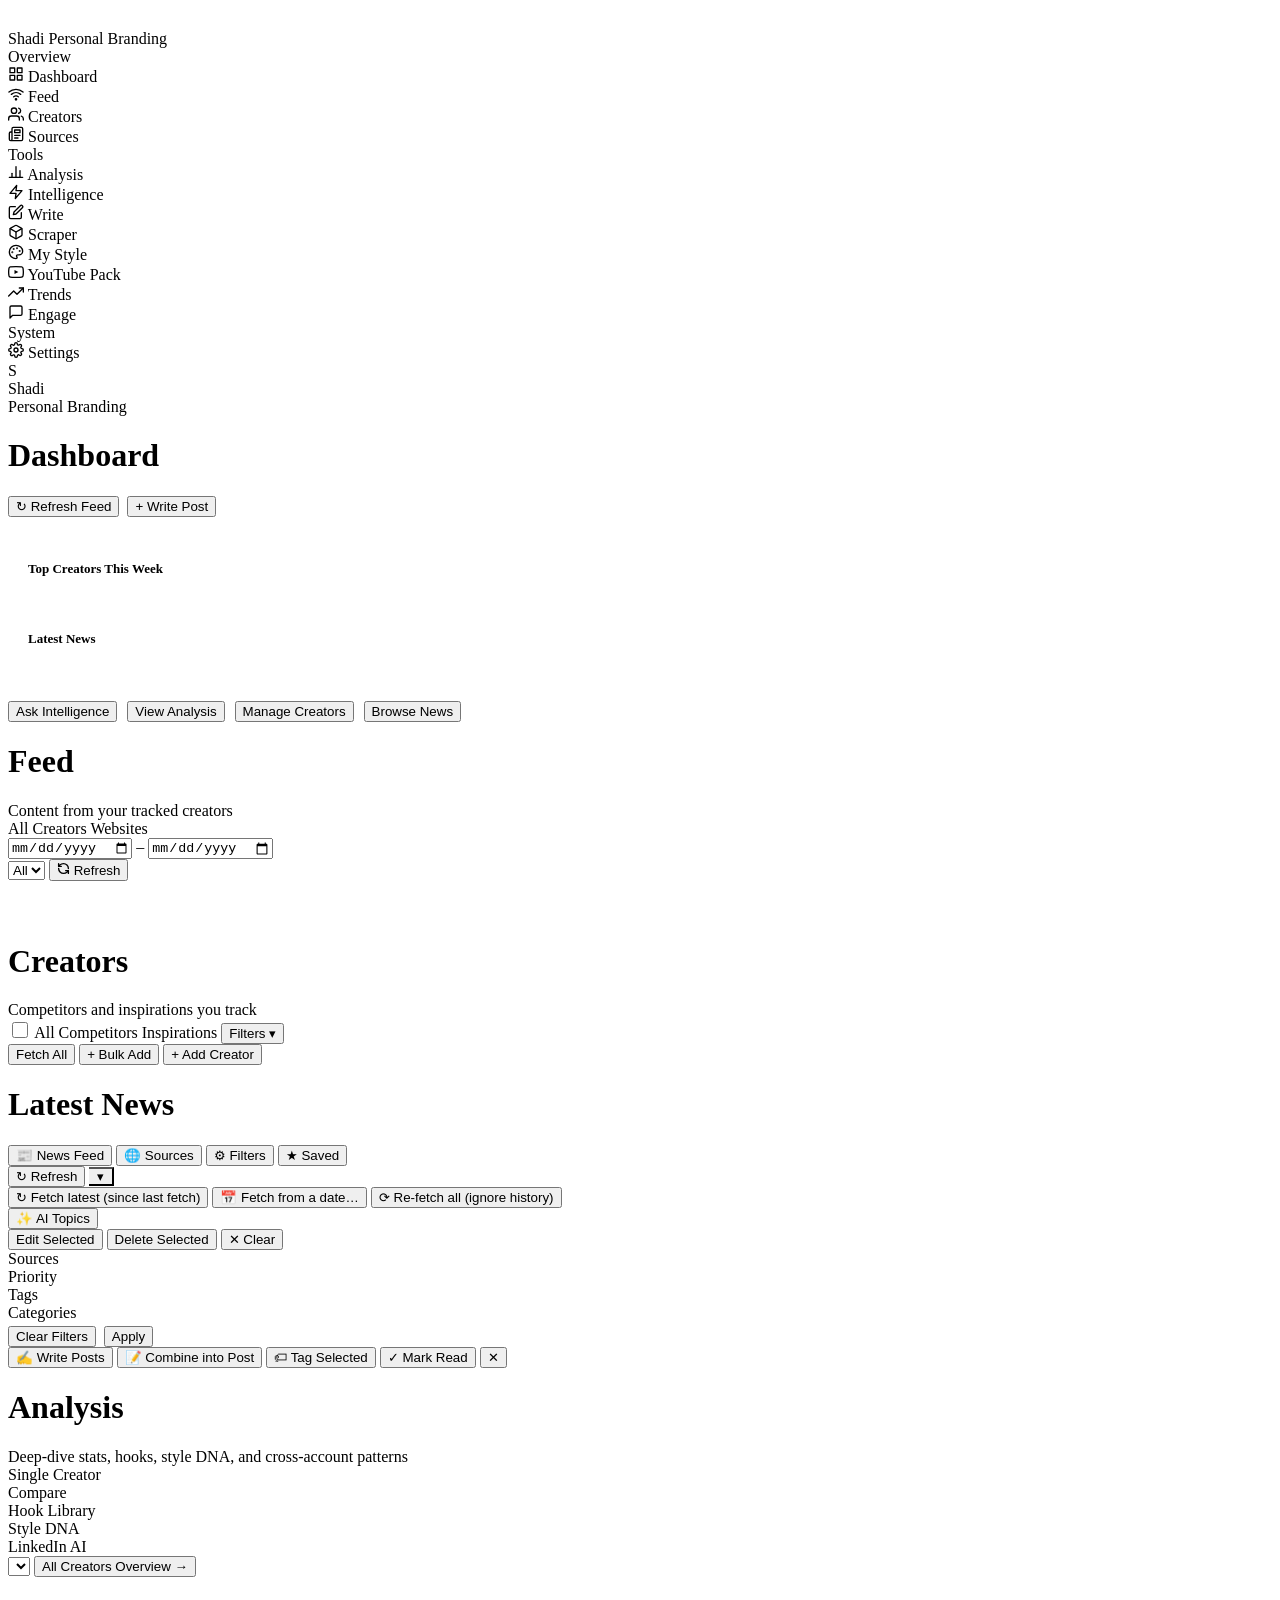
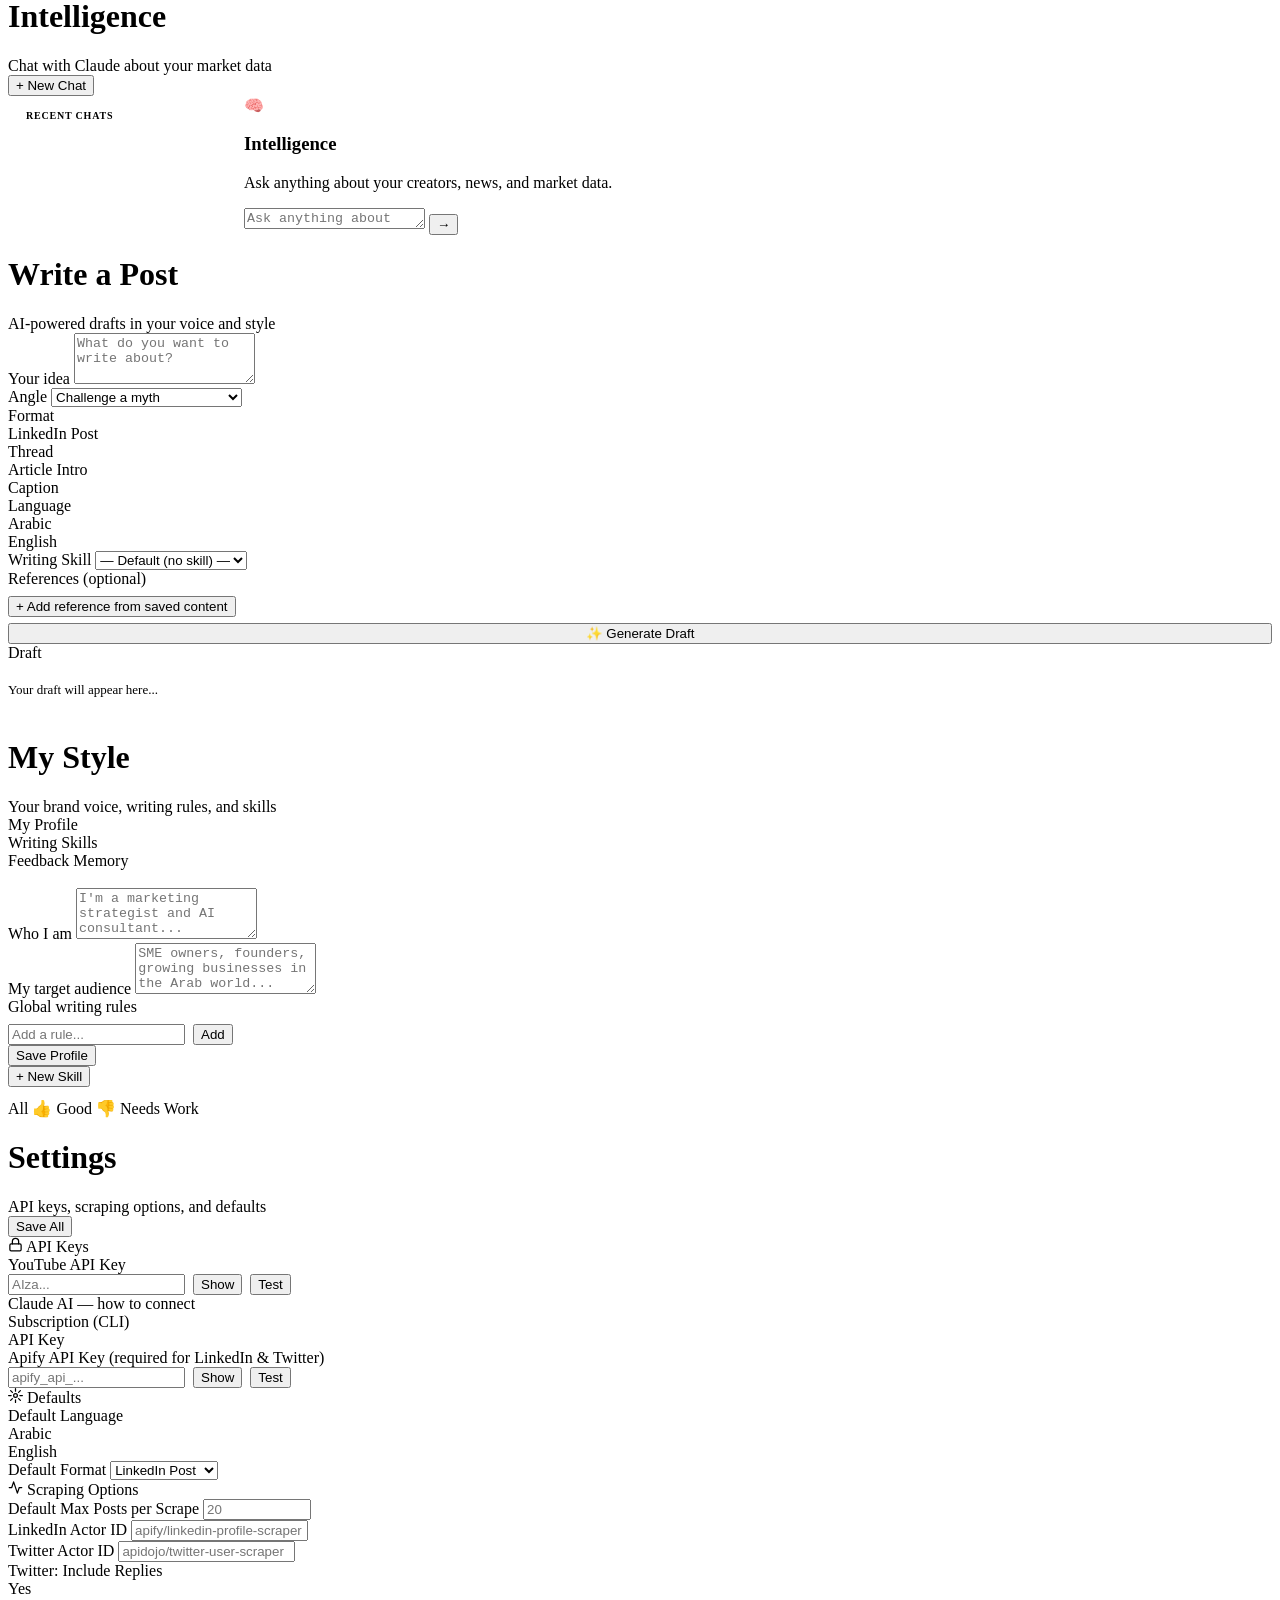
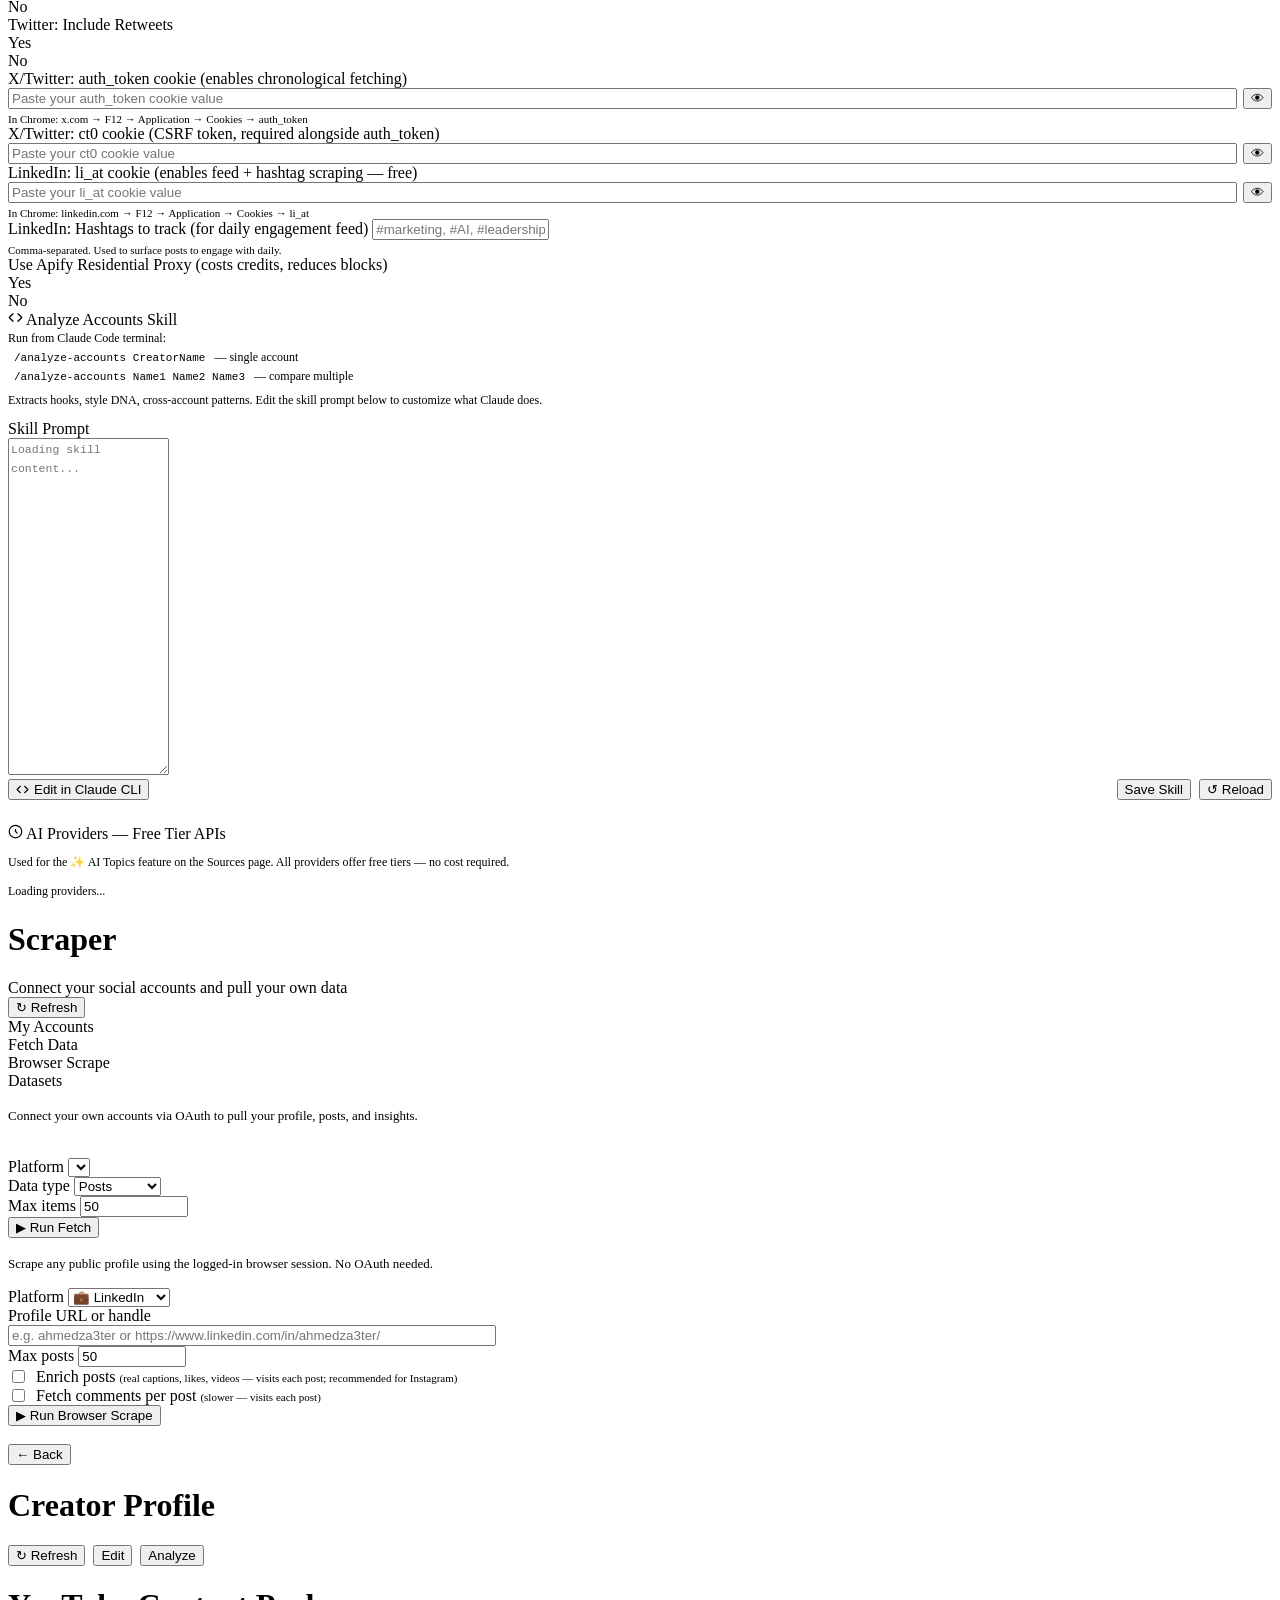
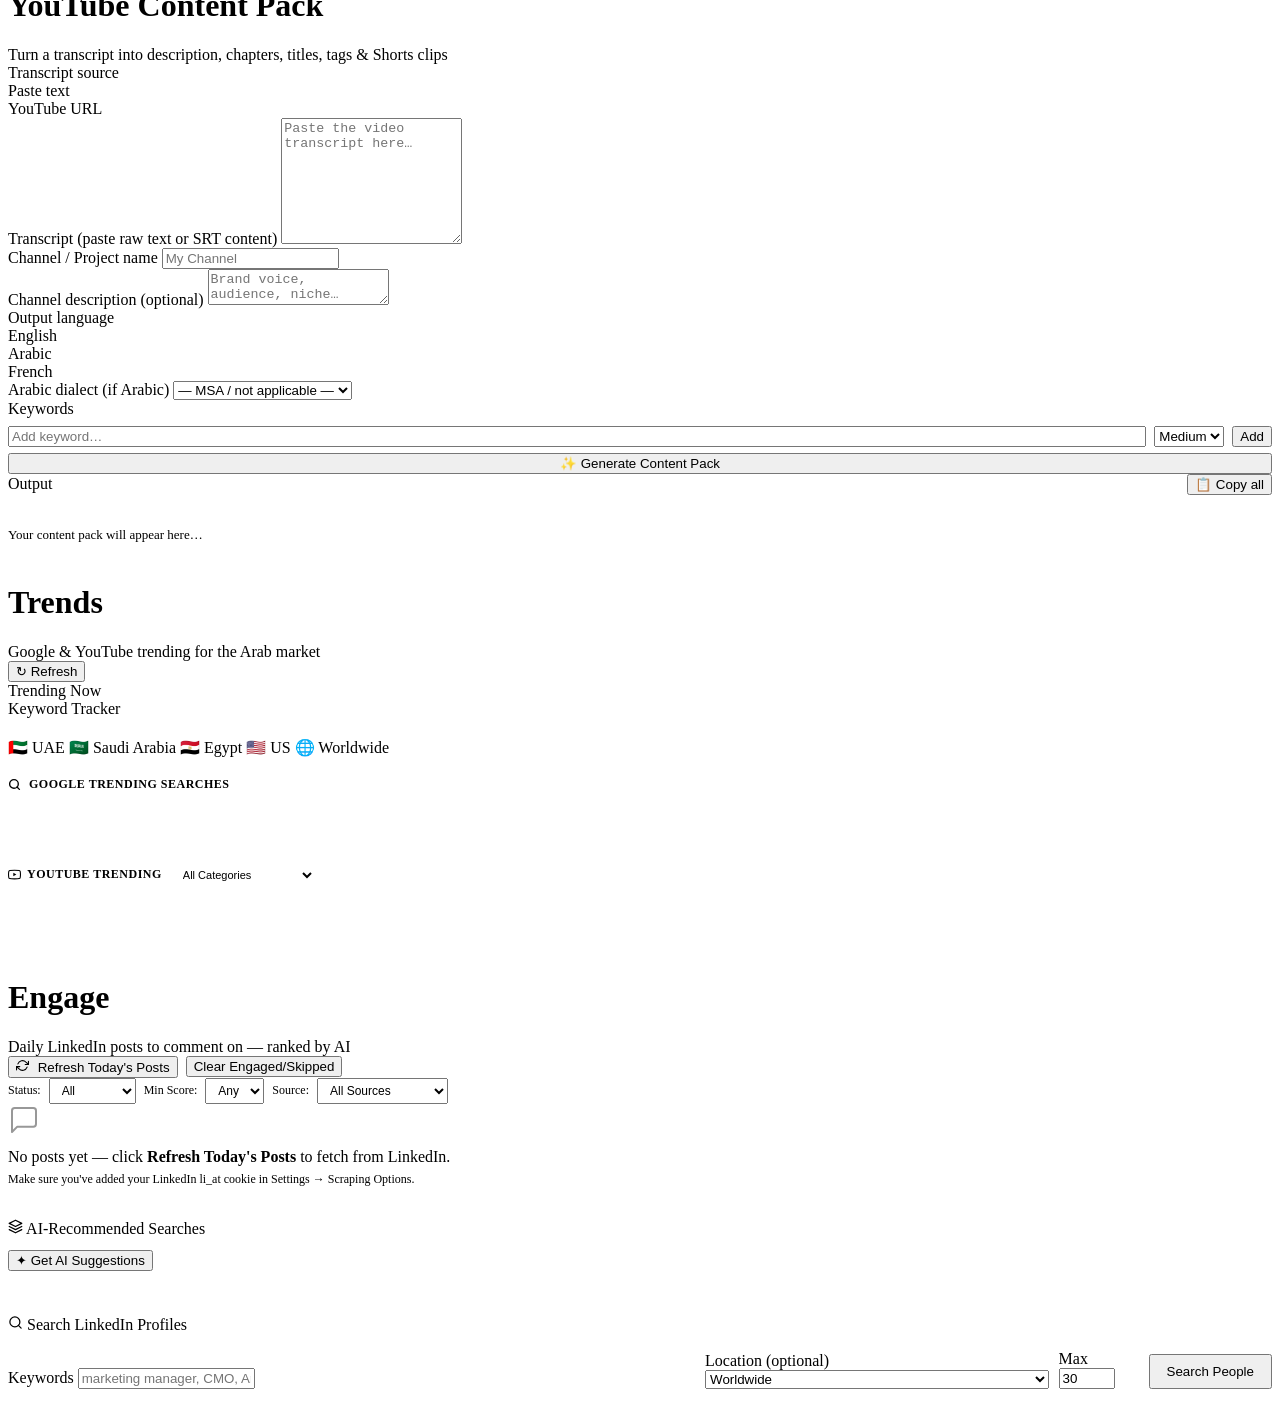
==== frontend/index.html @ d9ade329 "Initial commit: Shadi personal branding & content intelligence platform Co-Authored-By: Claude Sonne" ====
<!DOCTYPE html>
<html lang="en">
<head>
  <meta charset="UTF-8" />
  <meta name="viewport" content="width=device-width, initial-scale=1.0" />
  <title>Shadi — Personal Branding</title>
  <link rel="preconnect" href="https://fonts.googleapis.com" />
  <link rel="preconnect" href="https://fonts.gstatic.com" crossorigin />
  <link href="https://fonts.googleapis.com/css2?family=Cairo:wght@400;500;600;700&family=Plus+Jakarta+Sans:wght@300;400;500;600;700&display=swap" rel="stylesheet" />
  <link rel="stylesheet" href="/static/css/app.css" />
  <link rel="stylesheet" href="/static/css/rtl.css" />
</head>
<body>
<div id="app">

  <!-- ═══ SIDEBAR ═══ -->
  <div id="sidebar">
    <div id="sidebar-logo">
      <div class="logo-icon">
        <svg width="18" height="18" viewBox="0 0 18 18" fill="none">
          <path d="M9 2l5 5-5 5-5-5 5-5z" fill="white" opacity="0.85"/>
          <path d="M9 8l5 5-5 5-5-5 5-5z" fill="white"/>
        </svg>
      </div>
      <div class="logo-text">
        <span class="logo-name">Shadi</span>
        <span class="logo-sub">Personal Branding</span>
      </div>
    </div>
    <nav>
      <div class="nav-section-label">Overview</div>
      <div class="nav-item active" data-screen="dashboard">
        <span class="icon"><svg width="16" height="16" viewBox="0 0 24 24" fill="none" stroke="currentColor" stroke-width="2" stroke-linecap="round" stroke-linejoin="round"><rect x="3" y="3" width="7" height="7"/><rect x="14" y="3" width="7" height="7"/><rect x="14" y="14" width="7" height="7"/><rect x="3" y="14" width="7" height="7"/></svg></span>
        <span>Dashboard</span>
      </div>
      <div class="nav-item" data-screen="feed">
        <span class="icon"><svg width="16" height="16" viewBox="0 0 24 24" fill="none" stroke="currentColor" stroke-width="2" stroke-linecap="round" stroke-linejoin="round"><path d="M5 12.55a11 11 0 0114.08 0"/><path d="M1.42 9a16 16 0 0121.16 0"/><path d="M8.53 16.11a6 6 0 016.95 0"/><circle cx="12" cy="20" r="1" fill="currentColor"/></svg></span>
        <span>Feed</span>
        <span class="badge" id="nav-feed-badge" style="display:none">0</span>
      </div>
      <div class="nav-item" data-screen="creators">
        <span class="icon"><svg width="16" height="16" viewBox="0 0 24 24" fill="none" stroke="currentColor" stroke-width="2" stroke-linecap="round" stroke-linejoin="round"><path d="M17 21v-2a4 4 0 00-4-4H5a4 4 0 00-4 4v2"/><circle cx="9" cy="7" r="4"/><path d="M23 21v-2a4 4 0 00-3-3.87"/><path d="M16 3.13a4 4 0 010 7.75"/></svg></span>
        <span>Creators</span>
      </div>
      <div class="nav-item" data-screen="sources">
        <span class="icon"><svg width="16" height="16" viewBox="0 0 24 24" fill="none" stroke="currentColor" stroke-width="2" stroke-linecap="round" stroke-linejoin="round"><path d="M4 22h16a2 2 0 002-2V4a2 2 0 00-2-2H8a2 2 0 00-2 2v16a2 2 0 01-2 2zm0 0a2 2 0 01-2-2v-9c0-1.1.9-2 2-2h2"/><path d="M18 14h-8"/><path d="M15 18h-5"/><path d="M10 6h8v4h-8z"/></svg></span>
        <span>Sources</span>
      </div>
      <div class="nav-section-label">Tools</div>
      <div class="nav-item" data-screen="analysis">
        <span class="icon"><svg width="16" height="16" viewBox="0 0 24 24" fill="none" stroke="currentColor" stroke-width="2" stroke-linecap="round" stroke-linejoin="round"><line x1="18" y1="20" x2="18" y2="10"/><line x1="12" y1="20" x2="12" y2="4"/><line x1="6" y1="20" x2="6" y2="14"/><line x1="2" y1="20" x2="22" y2="20"/></svg></span>
        <span>Analysis</span>
      </div>
      <div class="nav-item" data-screen="intelligence">
        <span class="icon"><svg width="16" height="16" viewBox="0 0 24 24" fill="none" stroke="currentColor" stroke-width="2" stroke-linecap="round" stroke-linejoin="round"><polygon points="13,2 3,14 12,14 11,22 21,10 12,10 13,2"/></svg></span>
        <span>Intelligence</span>
      </div>
      <div class="nav-item" data-screen="write">
        <span class="icon"><svg width="16" height="16" viewBox="0 0 24 24" fill="none" stroke="currentColor" stroke-width="2" stroke-linecap="round" stroke-linejoin="round"><path d="M11 4H4a2 2 0 00-2 2v14a2 2 0 002 2h14a2 2 0 002-2v-7"/><path d="M18.5 2.5a2.121 2.121 0 013 3L12 15l-4 1 1-4 9.5-9.5z"/></svg></span>
        <span>Write</span>
      </div>
      <div class="nav-item" data-screen="scraper">
        <span class="icon"><svg width="16" height="16" viewBox="0 0 24 24" fill="none" stroke="currentColor" stroke-width="2" stroke-linecap="round" stroke-linejoin="round"><path d="M21 16V8a2 2 0 00-1-1.73l-7-4a2 2 0 00-2 0l-7 4A2 2 0 003 8v8a2 2 0 001 1.73l7 4a2 2 0 002 0l7-4A2 2 0 0021 16z"/><polyline points="3.27 6.96 12 12.01 20.73 6.96"/><line x1="12" y1="22.08" x2="12" y2="12"/></svg></span>
        <span>Scraper</span>
      </div>
      <div class="nav-item" data-screen="mystyle">
        <span class="icon"><svg width="16" height="16" viewBox="0 0 24 24" fill="none" stroke="currentColor" stroke-width="2" stroke-linecap="round" stroke-linejoin="round"><circle cx="13.5" cy="6.5" r=".5" fill="currentColor"/><circle cx="17.5" cy="10.5" r=".5" fill="currentColor"/><circle cx="8.5" cy="7.5" r=".5" fill="currentColor"/><circle cx="6.5" cy="12.5" r=".5" fill="currentColor"/><path d="M12 2C6.5 2 2 6.5 2 12s4.5 10 10 10c.926 0 1.648-.746 1.648-1.688 0-.437-.18-.835-.437-1.125-.29-.289-.438-.652-.438-1.125a1.64 1.64 0 011.668-1.668h1.996c3.051 0 5.555-2.503 5.555-5.554C21.965 6.012 17.461 2 12 2z"/></svg></span>
        <span>My Style</span>
      </div>
      <div class="nav-item" data-screen="youtube">
        <span class="icon"><svg width="16" height="16" viewBox="0 0 24 24" fill="none" stroke="currentColor" stroke-width="2" stroke-linecap="round" stroke-linejoin="round"><path d="M22.54 6.42a2.78 2.78 0 00-1.95-1.96C18.88 4 12 4 12 4s-6.88 0-8.59.46A2.78 2.78 0 001.46 6.42 29 29 0 001 12a29 29 0 00.46 5.58 2.78 2.78 0 001.95 1.96C5.12 20 12 20 12 20s6.88 0 8.59-.46a2.78 2.78 0 001.95-1.96A29 29 0 0023 12a29 29 0 00-.46-5.58z"/><polygon points="9.75 15.02 15.5 12 9.75 8.98 9.75 15.02" fill="currentColor" stroke="none"/></svg></span>
        <span>YouTube Pack</span>
      </div>
      <div class="nav-item" data-screen="trends">
        <span class="icon"><svg width="16" height="16" viewBox="0 0 24 24" fill="none" stroke="currentColor" stroke-width="2" stroke-linecap="round" stroke-linejoin="round"><polyline points="23 6 13.5 15.5 8.5 10.5 1 18"/><polyline points="17 6 23 6 23 12"/></svg></span>
        <span>Trends</span>
      </div>
      <div class="nav-item" data-screen="engage">
        <span class="icon"><svg width="16" height="16" viewBox="0 0 24 24" fill="none" stroke="currentColor" stroke-width="2" stroke-linecap="round" stroke-linejoin="round"><path d="M21 15a2 2 0 01-2 2H7l-4 4V5a2 2 0 012-2h14a2 2 0 012 2z"/></svg></span>
        <span>Engage</span>
        <span class="badge" id="nav-engage-badge" style="display:none">0</span>
      </div>
      <div class="nav-section-label">System</div>
      <div class="nav-item" data-screen="settings">
        <span class="icon"><svg width="16" height="16" viewBox="0 0 24 24" fill="none" stroke="currentColor" stroke-width="2" stroke-linecap="round" stroke-linejoin="round"><circle cx="12" cy="12" r="3"/><path d="M19.4 15a1.65 1.65 0 00.33 1.82l.06.06a2 2 0 010 2.83 2 2 0 01-2.83 0l-.06-.06a1.65 1.65 0 00-1.82-.33 1.65 1.65 0 00-1 1.51V21a2 2 0 01-4 0v-.09A1.65 1.65 0 009 19.4a1.65 1.65 0 00-1.82.33l-.06.06a2 2 0 01-2.83 0 2 2 0 010-2.83l.06-.06A1.65 1.65 0 004.68 15a1.65 1.65 0 00-1.51-1H3a2 2 0 010-4h.09A1.65 1.65 0 004.6 9a1.65 1.65 0 00-.33-1.82l-.06-.06a2 2 0 010-2.83 2 2 0 012.83 0l.06.06A1.65 1.65 0 009 4.68a1.65 1.65 0 001-1.51V3a2 2 0 014 0v.09a1.65 1.65 0 001 1.51 1.65 1.65 0 001.82-.33l.06-.06a2 2 0 012.83 0 2 2 0 010 2.83l-.06.06A1.65 1.65 0 0019.4 9a1.65 1.65 0 001.51 1H21a2 2 0 010 4h-.09a1.65 1.65 0 00-1.51 1z"/></svg></span>
        <span>Settings</span>
      </div>
    </nav>
    <div class="sidebar-user">
      <div class="sidebar-user-avatar">S</div>
      <div class="sidebar-user-info">
        <div class="sidebar-user-name">Shadi</div>
        <div class="sidebar-user-role">Personal Branding</div>
      </div>
    </div>
  </div>

  <!-- ═══ MAIN CONTENT ═══ -->
  <div id="main">

    <!-- ─── DASHBOARD ─── -->
    <div class="screen active" id="screen-dashboard">
      <div class="screen-header">
        <div class="screen-header-group">
          <h1>Dashboard</h1>
          <span class="screen-subtitle" id="greeting"></span>
        </div>
        <div style="margin-left:auto;display:flex;gap:8px">
          <button class="btn btn-ghost btn-sm" onclick="Feed.refresh();App.goTo('feed')">↻ Refresh Feed</button>
          <button class="btn btn-primary btn-sm" onclick="App.goTo('write')">+ Write Post</button>
        </div>
      </div>
      <div class="screen-body">
        <div class="grid-4" id="dashboard-stats" style="margin-bottom:24px"></div>

        <div class="grid-2" style="gap:20px;align-items:start">
          <div class="card" style="padding:20px">
            <div style="font-size:13px;font-weight:600;color:var(--text);margin-bottom:14px">Top Creators This Week</div>
            <div id="dashboard-competitors"></div>
          </div>
          <div class="card" style="padding:20px">
            <div style="font-size:13px;font-weight:600;color:var(--text);margin-bottom:14px">Latest News</div>
            <div id="dashboard-news"></div>
          </div>
        </div>

        <div style="margin-top:20px;display:flex;gap:10px;flex-wrap:wrap">
          <button class="btn btn-secondary" onclick="App.goTo('intelligence')">Ask Intelligence</button>
          <button class="btn btn-secondary" onclick="App.goTo('analysis')">View Analysis</button>
          <button class="btn btn-secondary" onclick="App.goTo('creators')">Manage Creators</button>
          <button class="btn btn-secondary" onclick="App.goTo('sources')">Browse News</button>
        </div>
      </div>
    </div>

    <!-- ─── FEED ─── -->
    <div class="screen" id="screen-feed">
      <div class="screen-header">
        <div class="screen-header-group">
          <h1>Feed</h1>
          <span class="screen-subtitle">Content from your tracked creators</span>
        </div>
      </div>
      <div class="screen-body" style="padding:0">
        <div class="feed-toolbar">
          <div class="feed-toolbar-row">
            <div class="filter-bar" id="feed-type-filters" style="margin:0">
              <span class="filter-chip active" data-type="">All</span>
              <span class="filter-chip" data-type="creator">Creators</span>
              <span class="filter-chip" data-type="website">Websites</span>
            </div>
            <div class="feed-controls">
              <div class="feed-date-range">
                <input type="date" id="feed-from-date" title="From date" class="feed-date-input" />
                <span class="feed-date-sep">–</span>
                <input type="date" id="feed-to-date" title="To date" class="feed-date-input" />
              </div>
              <select id="feed-refresh-target" class="btn btn-ghost btn-sm" style="cursor:pointer">
                <option value="">All</option>
              </select>
              <button class="btn btn-primary btn-sm" id="feed-refresh-btn" onclick="Feed.refresh()">
                <svg width="13" height="13" viewBox="0 0 24 24" fill="none" stroke="currentColor" stroke-width="2.5" stroke-linecap="round" stroke-linejoin="round"><path d="M21 12a9 9 0 0 0-9-9 9.75 9.75 0 0 0-6.74 2.74L3 8"/><path d="M3 3v5h5"/><path d="M3 12a9 9 0 0 0 9 9 9.75 9.75 0 0 0 6.74-2.74L21 16"/><path d="M16 16h5v5"/></svg>
                Refresh
              </button>
            </div>
          </div>
          <div class="filter-bar" id="feed-filters" style="margin:0;display:none">
            <span class="filter-chip active" data-filter="">All</span>
            <span class="filter-chip" data-filter="platform:linkedin">LinkedIn</span>
            <span class="filter-chip" data-filter="platform:twitter">Twitter</span>
            <span class="filter-chip" data-filter="platform:youtube">YouTube</span>
            <span class="filter-chip" data-filter="category:competitor">Competitors</span>
            <span class="filter-chip" data-filter="category:inspiration">Inspirations</span>
            <span class="filter-chip" data-filter="saved:true">Saved</span>
          </div>
          <div class="filter-bar" id="feed-website-filters" style="margin:0">
            <!-- populated by Feed.loadWebsiteTags() -->
          </div>
        </div>
        <div style="padding:20px 24px">
          <div id="feed-list"></div>
          <div id="feed-load-more" style="text-align:center;margin-top:16px;display:none">
            <button class="btn btn-ghost" onclick="Feed.loadMore()">Load more</button>
          </div>
        </div>
      </div>
    </div>

    <!-- ─── CREATORS ─── -->
    <div class="screen" id="screen-creators">
      <div class="screen-header">
        <div class="screen-header-group">
          <h1>Creators</h1>
          <span class="screen-subtitle">Competitors and inspirations you track</span>
        </div>
      </div>
      <div class="screen-body">
        <div class="toolbar">
          <input type="checkbox" id="bulk-select-all" title="Select all"
            onclick="Creators._toggleSelectAll(this.checked)"
            style="width:16px;height:16px;cursor:pointer;flex-shrink:0;accent-color:var(--accent)" />
          <span class="filter-chip active" data-category="" id="creator-filter-all">All</span>
          <span class="filter-chip" data-category="competitor" id="creator-filter-comp">Competitors</span>
          <span class="filter-chip" data-category="inspiration" id="creator-filter-insp">Inspirations</span>
          <button class="btn btn-ghost btn-sm" id="creators-filter-toggle" onclick="Creators._toggleFilterBar()">Filters ▾</button>
          <div class="spacer"></div>
          <button id="bulk-stop-btn" class="btn btn-danger btn-sm" onclick="Creators.stopBulkFetch()" style="display:none">⏹ Stop</button>
          <span id="bulk-fetch-progress" style="display:none;font-size:12px;color:var(--text2)"></span>
          <button id="bulk-fetch-all-btn" class="btn btn-ghost btn-sm" onclick="Creators.bulkFetchAll()">Fetch All</button>
          <button class="btn btn-secondary btn-sm" onclick="Creators.openBulkModal()">+ Bulk Add</button>
          <button class="btn btn-primary btn-sm" onclick="Creators.openModal()">+ Add Creator</button>
        </div>

        <!-- Extended filter bar (hidden until toggled) -->
        <div id="creators-filter-bar" style="display:none">
          <div class="filter-group">
            <label class="filter-group-label">Country</label>
            <select id="filter-country" onchange="Creators._applyCountryFilter(this.value)" class="input" style="font-size:12px;padding:3px 6px;height:auto">
              <option value="">All</option>
            </select>
          </div>
          <div class="filter-group">
            <label class="filter-group-label">Has Platform</label>
            <div style="display:flex;gap:6px;flex-wrap:wrap">
              <label class="filter-check-label"><input type="checkbox" onchange="Creators._togglePlatformFilter('linkedin',this.checked)"> LinkedIn</label>
              <label class="filter-check-label"><input type="checkbox" onchange="Creators._togglePlatformFilter('twitter',this.checked)"> Twitter</label>
              <label class="filter-check-label"><input type="checkbox" onchange="Creators._togglePlatformFilter('instagram',this.checked)"> Instagram</label>
              <label class="filter-check-label"><input type="checkbox" onchange="Creators._togglePlatformFilter('youtube',this.checked)"> YouTube</label>
              <label class="filter-check-label"><input type="checkbox" onchange="Creators._togglePlatformFilter('tiktok',this.checked)"> TikTok</label>
            </div>
          </div>
          <div class="filter-group">
            <label class="filter-group-label">Priority</label>
            <div id="filter-priority-chips" style="display:flex;gap:4px;flex-wrap:wrap">
              <span class="filter-chip active" onclick="Creators._applyPriorityFilter(null,this)">All</span>
              <span class="filter-chip" onclick="Creators._applyPriorityFilter(1,this)">P1</span>
              <span class="filter-chip" onclick="Creators._applyPriorityFilter(2,this)">P2</span>
              <span class="filter-chip" onclick="Creators._applyPriorityFilter(3,this)">P3</span>
              <span class="filter-chip" onclick="Creators._applyPriorityFilter(4,this)">P4</span>
              <span class="filter-chip" onclick="Creators._applyPriorityFilter(5,this)">P5</span>
            </div>
          </div>
          <div class="filter-group" id="filter-tags-group">
            <label class="filter-group-label">Tags</label>
            <div id="filter-tag-chips" style="display:flex;gap:4px;flex-wrap:wrap"></div>
          </div>
          <div class="filter-group" style="margin-left:auto">
            <label class="filter-group-label">Sort by</label>
            <select id="filter-sort" onchange="Creators._applySort(this.value)" class="input" style="font-size:12px;padding:3px 6px;height:auto">
              <option value="rank">Rank (drag order)</option>
              <option value="priority">Priority</option>
              <option value="name">Name A–Z</option>
            </select>
          </div>
        </div>

        <!-- Bulk action bar -->
        <div id="creators-bulk-bar" style="display:none;align-items:center;gap:8px;padding:8px 12px;background:var(--bg3);border:1px solid var(--border2);border-radius:8px;margin-bottom:8px;flex-wrap:wrap">
          <span id="bulk-bar-count" style="font-size:13px;font-weight:600;color:var(--accent)">0 selected</span>
          <div style="flex:1"></div>
          <button class="btn btn-ghost btn-sm" onclick="Creators.bulkFetchSelected()">↻ Fetch</button>
          <div class="bulk-popover-wrap">
            <button class="btn btn-ghost btn-sm" onclick="Creators._toggleBulkPopover('priority')">Priority ▾</button>
            <div id="bulk-popover-priority" class="bulk-popover" style="display:none">
              <div style="font-size:11px;color:var(--text3);margin-bottom:6px">Set priority for selected</div>
              <div style="display:flex;gap:4px;flex-wrap:wrap">
                <button class="btn btn-ghost btn-sm" onclick="Creators.bulkSetPriority(1)">★1</button>
                <button class="btn btn-ghost btn-sm" onclick="Creators.bulkSetPriority(2)">★2</button>
                <button class="btn btn-ghost btn-sm" onclick="Creators.bulkSetPriority(3)">★3</button>
                <button class="btn btn-ghost btn-sm" onclick="Creators.bulkSetPriority(4)">★4</button>
                <button class="btn btn-ghost btn-sm" onclick="Creators.bulkSetPriority(5)">★5</button>
                <button class="btn btn-ghost btn-sm" style="color:var(--text3)" onclick="Creators.bulkSetPriority(null)">Clear</button>
              </div>
            </div>
          </div>
          <div class="bulk-popover-wrap">
            <button class="btn btn-ghost btn-sm" onclick="Creators._toggleBulkPopover('tag-add')">+ Tag ▾</button>
            <div id="bulk-popover-tag-add" class="bulk-popover" style="display:none">
              <div style="font-size:11px;color:var(--text3);margin-bottom:6px">Add tag to selected</div>
              <div id="bulk-tag-add-chips" style="display:flex;gap:4px;flex-wrap:wrap;margin-bottom:6px"></div>
              <div style="display:flex;gap:4px">
                <input type="text" id="bulk-new-tag-input" placeholder="New tag..." style="flex:1;font-size:12px" class="input" />
                <button class="btn btn-primary btn-sm" onclick="Creators.bulkAddTag()">Add</button>
              </div>
            </div>
          </div>
          <div class="bulk-popover-wrap">
            <button class="btn btn-ghost btn-sm" onclick="Creators._toggleBulkPopover('tag-remove')">- Tag ▾</button>
            <div id="bulk-popover-tag-remove" class="bulk-popover" style="display:none">
              <div style="font-size:11px;color:var(--text3);margin-bottom:6px">Remove tag from selected</div>
              <div id="bulk-tag-remove-chips" style="display:flex;gap:4px;flex-wrap:wrap"></div>
            </div>
          </div>
          <div class="bulk-popover-wrap">
            <button class="btn btn-ghost btn-sm" onclick="Creators._toggleBulkPopover('category')">Category ▾</button>
            <div id="bulk-popover-category" class="bulk-popover" style="display:none">
              <button class="btn btn-ghost btn-sm" style="width:100%;text-align:left" onclick="Creators.bulkSetCategory('competitor')">Competitor</button>
              <button class="btn btn-ghost btn-sm" style="width:100%;text-align:left;margin-top:4px" onclick="Creators.bulkSetCategory('inspiration')">Inspiration</button>
            </div>
          </div>
          <div class="bulk-popover-wrap">
            <button class="btn btn-ghost btn-sm" onclick="Creators._toggleBulkPopover('export')">Export ▾</button>
            <div id="bulk-popover-export" class="bulk-popover" style="display:none">
              <button class="btn btn-ghost btn-sm" style="width:100%;text-align:left" onclick="Creators.bulkExport('json')">JSON</button>
              <button class="btn btn-ghost btn-sm" style="width:100%;text-align:left;margin-top:4px" onclick="Creators.bulkExport('csv')">CSV</button>
            </div>
          </div>
          <button class="btn btn-danger btn-sm" onclick="Creators.bulkDelete()">Delete</button>
          <button class="btn btn-ghost btn-sm" onclick="Creators._selectedIds.clear();Creators.renderList()" style="color:var(--text3)">✕</button>
        </div>
        <div id="creators-list"></div>
      </div>
    </div>

    <!-- ─── SOURCES ─── -->
    <div class="screen" id="screen-sources">
      <div class="screen-header">
        <h1 id="sources-title">Latest News</h1>
      </div>
      <div class="screen-body">

        <!-- Primary toolbar -->
        <div class="toolbar" id="sources-toolbar-news">
          <button class="btn btn-ghost btn-sm src-view-btn active" id="src-news-btn" onclick="Sources.showNewsView()">📰 News Feed</button>
          <button class="btn btn-ghost btn-sm src-view-btn" id="src-manage-btn" onclick="Sources.showManageView()">🌐 Sources</button>
          <button class="btn btn-ghost btn-sm" id="src-filter-toggle-btn" onclick="Sources.toggleFilter()" title="Filters">⚙ Filters</button>
          <button class="btn btn-ghost btn-sm" id="src-saved-btn" onclick="Sources.toggleSavedOnly()" title="View saved articles">★ Saved</button>
          <div class="spacer"></div>
          <div class="refresh-btn-group" id="sources-refresh-group">
            <button class="btn btn-ghost btn-sm" id="sources-refresh-btn" onclick="Sources.refreshAll()">↻ Refresh</button>
            <button class="btn btn-ghost btn-sm" onclick="Sources.toggleRefreshDropdown()" title="More fetch options" style="padding:0 8px;border-left:1px solid var(--border)">▾</button>
            <div class="refresh-dropdown hidden" id="sources-refresh-dropdown">
              <button class="refresh-dropdown-item" onclick="Sources.refreshAll()">↻ Fetch latest (since last fetch)</button>
              <button class="refresh-dropdown-item" onclick="Sources.promptRefreshFromDate()">📅 Fetch from a date…</button>
              <button class="refresh-dropdown-item" onclick="Sources.refreshAll({ignoreHistory:true})">⟳ Re-fetch all (ignore history)</button>
            </div>
          </div>
          <button class="btn btn-secondary btn-sm" id="src-recommend-btn" onclick="Sources.openRecommendModal()">✨ AI Topics</button>
        </div>

        <div class="toolbar" id="sources-toolbar-manage" style="display:none">
          <button class="btn btn-ghost btn-sm src-view-btn" id="src-news-btn2" onclick="Sources.showNewsView()">📰 News Feed</button>
          <button class="btn btn-ghost btn-sm src-view-btn active" id="src-manage-btn2" onclick="Sources.showManageView()">🌐 Sources</button>
          <div class="spacer"></div>
          <button class="btn btn-ghost btn-sm" id="src-select-all-btn" onclick="Sources.selectAllSources()">Select All</button>
          <button class="btn btn-ghost btn-sm" id="src-bulk-add-btn" onclick="Sources.openBulkAddModal()">⊞ Bulk Add</button>
          <button class="btn btn-secondary btn-sm" onclick="Sources.openModal()">+ Add Source</button>
        </div>

        <!-- Bulk action bar for manage view -->
        <div class="src-bulk-bar hidden" id="src-bulk-bar">
          <span id="src-bulk-count" style="font-size:12px;color:var(--text2)"></span>
          <button class="btn btn-ghost btn-sm" onclick="Sources.openBulkEditModal()">Edit Selected</button>
          <button class="btn btn-danger btn-sm" onclick="Sources.bulkDelete()">Delete Selected</button>
          <button class="btn btn-ghost btn-sm" style="color:var(--text3)" onclick="Sources.clearSelection()">✕ Clear</button>
        </div>

        <!-- Filter panel (collapsible) -->
        <div class="src-filter-panel hidden" id="src-filter-panel">
          <div class="src-filter-row">
            <label>Sources</label>
            <div id="src-filter-sources" class="src-filter-chips"></div>
          </div>
          <div class="src-filter-row">
            <label>Priority</label>
            <div id="src-filter-priorities" class="src-filter-chips"></div>
          </div>
          <div class="src-filter-row">
            <label>Tags</label>
            <div id="src-filter-tags" class="src-filter-chips"></div>
          </div>
          <div class="src-filter-row">
            <label>Categories</label>
            <div id="src-filter-categories" class="src-filter-chips"></div>
          </div>
          <div style="display:flex;gap:8px;margin-top:4px">
            <button class="btn btn-ghost btn-sm" onclick="Sources.clearFilters()">Clear Filters</button>
            <button class="btn btn-primary btn-sm" onclick="Sources.applyFilters()">Apply</button>
          </div>
        </div>

        <!-- Article bulk action bar (news view) -->
        <div class="src-bulk-bar hidden" id="src-article-bulk-bar">
          <span id="src-article-bulk-count" style="font-size:12px;color:var(--text2)"></span>
          <button class="btn btn-ghost btn-sm" onclick="Sources.bulkWritePosts()">✍ Write Posts</button>
          <button class="btn btn-ghost btn-sm" onclick="Sources.bulkCombinePost()">📝 Combine into Post</button>
          <button class="btn btn-ghost btn-sm" onclick="Sources.bulkTagArticles()">🏷 Tag Selected</button>
          <button class="btn btn-ghost btn-sm" onclick="Sources.bulkMarkRead()">✓ Mark Read</button>
          <button class="btn btn-ghost btn-sm" style="color:var(--text3)" onclick="Sources.clearArticleSelection()">✕</button>
        </div>

        <!-- News Feed view -->
        <div id="sources-news-view">
          <div id="sources-news-list" class="article-grid"></div>
        </div>

        <!-- Manage Sources view -->
        <div id="sources-manage-view" style="display:none">
          <div id="sources-manage-list"></div>
        </div>

      </div>
    </div>

    <!-- ─── ANALYSIS ─── -->
    <div class="screen" id="screen-analysis">
      <div class="screen-header">
        <div class="screen-header-group">
          <h1>Analysis</h1>
          <span class="screen-subtitle">Deep-dive stats, hooks, style DNA, and cross-account patterns</span>
        </div>
      </div>
      <div class="screen-body">
        <div class="tabs" id="analysis-tabs">
          <div class="tab active" data-tab="single" onclick="Analysis.switchTab('single')">Single Creator</div>
          <div class="tab" data-tab="compare" onclick="Analysis.switchTab('compare')">Compare</div>
          <div class="tab" data-tab="hooks" onclick="Analysis.switchTab('hooks')">Hook Library</div>
          <div class="tab" data-tab="style" onclick="Analysis.switchTab('style')">Style DNA</div>
          <div class="tab" data-tab="linkedin" onclick="Analysis.switchTab('linkedin')">LinkedIn AI</div>
        </div>

        <!-- Single Creator tab -->
        <div class="tab-content active" id="analysis-tab-single">
          <div class="toolbar">
            <select id="analysis-creator-select" style="width:auto"></select>
            <button class="btn btn-ghost btn-sm" onclick="Analysis.showLandscape()" id="analysis-landscape-btn">All Creators Overview →</button>
          </div>
          <div id="analysis-creator-view"></div>
          <div id="analysis-landscape-view" style="display:none"></div>
        </div>

        <!-- Compare tab -->
        <div class="tab-content" id="analysis-tab-compare" style="display:none">
          <div id="analysis-compare-view"></div>
        </div>

        <!-- Hook Library tab -->
        <div class="tab-content" id="analysis-tab-hooks" style="display:none">
          <div id="analysis-hooks-view"></div>
        </div>

        <!-- Style DNA tab -->
        <div class="tab-content" id="analysis-tab-style" style="display:none">
          <div id="analysis-style-view"></div>
        </div>

        <!-- LinkedIn AI tab -->
        <div class="tab-content" id="analysis-tab-linkedin" style="display:none">
          <div id="analysis-linkedin-view"></div>
        </div>
      </div>
    </div>

    <!-- ─── INTELLIGENCE ─── -->
    <div class="screen" id="screen-intelligence">
      <div class="screen-header">
        <div class="screen-header-group">
          <h1>Intelligence</h1>
          <span class="screen-subtitle">Chat with Claude about your market data</span>
        </div>
        <button class="btn btn-primary btn-sm" onclick="Intelligence.newSession()" style="margin-left:auto">+ New Chat</button>
      </div>
      <div style="display:flex;flex:1;overflow:hidden">
        <!-- History sidebar -->
        <div style="width:220px;border-right:1px solid var(--border);overflow-y:auto;padding:10px 8px;background:var(--bg2);flex-shrink:0">
          <div style="font-size:10px;color:var(--text3);font-weight:700;text-transform:uppercase;letter-spacing:0.8px;padding:4px 10px 8px">Recent Chats</div>
          <div id="intelligence-sessions"></div>
        </div>
        <!-- Chat area -->
        <div class="chat-container" style="flex:1">
          <div class="chat-messages" id="intelligence-messages">
            <div class="empty-state">
              <div class="empty-icon">🧠</div>
              <h3>Intelligence</h3>
              <p>Ask anything about your creators, news, and market data.</p>
            </div>
          </div>
          <div class="chat-input-bar">
            <textarea id="intelligence-input" placeholder="Ask anything about your data..." rows="1" onkeydown="Intelligence.onKeydown(event)"></textarea>
            <button class="btn btn-primary" id="intelligence-send-btn" onclick="Intelligence.send()">→</button>
          </div>
        </div>
      </div>
    </div>

    <!-- ─── WRITE ─── -->
    <div class="screen" id="screen-write">
      <div class="screen-header">
        <div class="screen-header-group">
          <h1>Write a Post</h1>
          <span class="screen-subtitle">AI-powered drafts in your voice and style</span>
        </div>
      </div>
      <div class="screen-body">
        <div class="grid-2" style="gap:24px;align-items:start">
          <!-- Left: inputs -->
          <div>
            <div class="form-group">
              <label>Your idea</label>
              <textarea id="write-idea" placeholder="What do you want to write about?" rows="3"></textarea>
            </div>
            <div class="form-group">
              <label>Angle</label>
              <select id="write-angle">
                <option value="challenge a myth">Challenge a myth</option>
                <option value="share a tip">Share a tip</option>
                <option value="tell a story">Tell a story</option>
                <option value="share insight">Share insight / react to news</option>
                <option value="ask a question">Ask a question</option>
                <option value="how-to">How-to / Tutorial</option>
              </select>
            </div>
            <div class="form-group">
              <label>Format</label>
              <div class="toggle-group" id="write-format-toggle">
                <div class="toggle-option active" data-val="linkedin_post">LinkedIn Post</div>
                <div class="toggle-option" data-val="thread">Thread</div>
                <div class="toggle-option" data-val="article">Article Intro</div>
                <div class="toggle-option" data-val="caption">Caption</div>
              </div>
            </div>
            <div class="form-group">
              <label>Language</label>
              <div class="toggle-group" id="write-lang-toggle">
                <div class="toggle-option active" data-val="ar">Arabic</div>
                <div class="toggle-option" data-val="en">English</div>
              </div>
            </div>
            <div class="form-group">
              <label>Writing Skill</label>
              <select id="write-skill-select">
                <option value="">— Default (no skill) —</option>
              </select>
            </div>
            <div class="form-group">
              <label>References <span style="color:var(--text3);font-weight:400">(optional)</span></label>
              <div id="write-refs-list" style="margin-bottom:8px"></div>
              <button class="btn btn-ghost btn-sm" onclick="Write.openRefPicker()">+ Add reference from saved content</button>
            </div>
            <button class="btn btn-primary" id="write-generate-btn" onclick="Write.generate()" style="width:100%;margin-top:6px">✨ Generate Draft</button>
          </div>

          <!-- Right: draft -->
          <div>
            <div class="section-title">Draft</div>
            <div id="draft-output" contenteditable="true" data-dir="auto" style="display:none"></div>
            <div id="draft-placeholder" style="color:var(--text3);font-size:13px;padding:20px 0">Your draft will appear here...</div>

            <div id="write-feedback-bar" style="display:none;margin-top:12px">
              <div style="display:flex;gap:8px;margin-bottom:8px">
                <button class="btn btn-green btn-sm" onclick="Write.rateDraft('good')">👍 Good</button>
                <button class="btn btn-ghost btn-sm" onclick="Write.rateDraft('bad')">👎 Needs work</button>
                <button class="btn btn-ghost btn-sm" onclick="Write.copyDraft()">📋 Copy</button>
                <button class="btn btn-ghost btn-sm" onclick="Write.regenerate()">🔄 Regenerate</button>
              </div>
              <div style="display:flex;gap:8px">
                <input type="text" id="write-feedback-note" placeholder="Note (optional)" style="flex:1" />
                <button class="btn btn-secondary btn-sm" onclick="Write.saveFeedback()">Save Feedback</button>
              </div>
            </div>
          </div>
        </div>
      </div>
    </div>

    <!-- ─── MY STYLE ─── -->
    <div class="screen" id="screen-mystyle">
      <div class="screen-header">
        <div class="screen-header-group">
          <h1>My Style</h1>
          <span class="screen-subtitle">Your brand voice, writing rules, and skills</span>
        </div>
      </div>
      <div class="screen-body">
        <div class="tabs" id="style-tabs">
          <div class="tab active" data-tab="profile">My Profile</div>
          <div class="tab" data-tab="skills">Writing Skills</div>
          <div class="tab" data-tab="feedback">Feedback Memory</div>
        </div>

        <div style="margin-top:18px">
          <!-- Profile tab -->
          <div class="tab-content active" id="tab-profile">
            <div class="form-group">
              <label>Who I am</label>
              <textarea id="profile-bio" rows="3" placeholder="I'm a marketing strategist and AI consultant..."></textarea>
            </div>
            <div class="form-group">
              <label>My target audience</label>
              <textarea id="profile-audience" rows="3" placeholder="SME owners, founders, growing businesses in the Arab world..."></textarea>
            </div>
            <div class="form-group">
              <label>Global writing rules</label>
              <div id="profile-rules-list"></div>
              <div style="display:flex;gap:8px;margin-top:8px">
                <input type="text" id="profile-rule-input" placeholder="Add a rule..." />
                <button class="btn btn-secondary btn-sm" onclick="MyStyle.addRule()">Add</button>
              </div>
            </div>
            <button class="btn btn-primary" onclick="MyStyle.saveProfile()">Save Profile</button>
          </div>

          <!-- Skills tab -->
          <div class="tab-content" id="tab-skills">
            <div class="grid-2" style="gap:20px;align-items:start">
              <div>
                <button class="btn btn-primary btn-sm" onclick="MyStyle.openSkillModal()" style="margin-bottom:12px">+ New Skill</button>
                <div id="skills-list"></div>
              </div>
              <div id="skill-edit-panel" style="display:none">
                <div class="card">
                  <div class="section-title" style="margin-top:0">Edit Skill</div>
                  <div class="form-group">
                    <label>Name</label>
                    <input type="text" id="skill-edit-name" />
                  </div>
                  <div class="form-group">
                    <label>Style description</label>
                    <textarea id="skill-edit-style" rows="3"></textarea>
                  </div>
                  <div class="form-group">
                    <label>Skill-specific rules</label>
                    <div id="skill-edit-rules"></div>
                    <div style="display:flex;gap:8px;margin-top:8px">
                      <input type="text" id="skill-rule-input" placeholder="Add a rule..." />
                      <button class="btn btn-secondary btn-sm" onclick="MyStyle.addSkillRule()">Add</button>
                    </div>
                  </div>
                  <div class="form-group">
                    <label>Sample posts (paste 3–5 examples)</label>
                    <div id="skill-samples-list"></div>
                    <textarea id="skill-sample-input" rows="4" placeholder="Paste a sample post in this style..." style="margin-top:8px"></textarea>
                    <div style="display:flex;gap:8px;margin-top:6px">
                      <select id="skill-sample-lang" style="width:auto">
                        <option value="ar">Arabic</option>
                        <option value="en">English</option>
                      </select>
                      <button class="btn btn-secondary btn-sm" onclick="MyStyle.addSample()">Add Sample</button>
                    </div>
                  </div>
                  <div style="display:flex;gap:8px">
                    <button class="btn btn-primary" onclick="MyStyle.saveSkill()">Save Skill</button>
                    <button class="btn btn-ghost" onclick="MyStyle.closeSkillEdit()">Cancel</button>
                  </div>
                </div>
              </div>
            </div>
          </div>

          <!-- Feedback Memory tab -->
          <div class="tab-content" id="tab-feedback">
            <div class="filter-bar" style="margin-bottom:12px">
              <span class="filter-chip active" data-rating="">All</span>
              <span class="filter-chip" data-rating="good">👍 Good</span>
              <span class="filter-chip" data-rating="bad">👎 Needs Work</span>
            </div>
            <div id="feedback-list"></div>
          </div>
        </div>
      </div>
    </div>

    <!-- ─── SETTINGS ─── -->
    <div class="screen" id="screen-settings">
      <div class="screen-header">
        <div class="screen-header-group">
          <h1>Settings</h1>
          <span class="screen-subtitle">API keys, scraping options, and defaults</span>
        </div>
        <button class="btn btn-primary btn-sm" onclick="Settings.saveAll()" style="margin-left:auto">Save All</button>
      </div>
      <div class="screen-body">
        <div class="settings-grid">
        <div class="settings-col">
        <div class="form-section">
          <div class="form-section-title">
            <svg width="15" height="15" viewBox="0 0 24 24" fill="none" stroke="currentColor" stroke-width="2" stroke-linecap="round" stroke-linejoin="round"><rect x="3" y="11" width="18" height="11" rx="2" ry="2"/><path d="M7 11V7a5 5 0 0110 0v4"/></svg>
            API Keys
          </div>
          <div class="form-group">
            <label>YouTube API Key</label>
            <div style="display:flex;gap:8px">
              <input type="password" id="setting-youtube-key" placeholder="AIza..." />
              <button class="btn btn-ghost btn-sm" onclick="Settings.toggleShow('youtube-key')">Show</button>
              <button class="btn btn-ghost btn-sm" onclick="Settings.test('youtube')">Test</button>
            </div>
          </div>
          <div class="form-group">
            <label>Claude AI <span style="color:var(--text3);font-weight:400">— how to connect</span></label>
            <div class="toggle-group" id="setting-claude-backend-toggle">
              <div class="toggle-option" data-val="cli" onclick="Settings.onClaudeBackendChange('cli')">Subscription (CLI)</div>
              <div class="toggle-option" data-val="api" onclick="Settings.onClaudeBackendChange('api')">API Key</div>
            </div>
            <div id="setting-claude-api-key-row" style="display:none;margin-top:8px">
              <div style="display:flex;gap:8px">
                <input type="password" id="setting-claude-key" placeholder="sk-ant-..." />
                <button class="btn btn-ghost btn-sm" onclick="Settings.toggleShow('claude-key')">Show</button>
                <button class="btn btn-ghost btn-sm" onclick="Settings.test('claude')">Test</button>
              </div>
              <div style="font-size:12px;color:var(--text3);margin-top:4px">Your Anthropic API key from console.anthropic.com</div>
            </div>
            <div id="setting-claude-cli-hint" style="display:none;margin-top:6px;font-size:12px;color:var(--text3)">
              Uses your locally installed <code>claude</code> CLI — no API key needed. Make sure you're logged in via <code>claude login</code>.
            </div>
          </div>
          <div class="form-group" style="margin-bottom:0">
            <label>Apify API Key <span style="color:var(--text3);font-weight:400">(required for LinkedIn &amp; Twitter)</span></label>
            <div style="display:flex;gap:8px">
              <input type="password" id="setting-apify-key" placeholder="apify_api_..." />
              <button class="btn btn-ghost btn-sm" onclick="Settings.toggleShow('apify-key')">Show</button>
              <button class="btn btn-ghost btn-sm" onclick="Settings.test('apify')">Test</button>
            </div>
          </div>
        </div>

        <div class="form-section">
          <div class="form-section-title">
            <svg width="15" height="15" viewBox="0 0 24 24" fill="none" stroke="currentColor" stroke-width="2" stroke-linecap="round" stroke-linejoin="round"><circle cx="12" cy="12" r="3"/><path d="M12 1v4M12 19v4M4.22 4.22l2.83 2.83M16.95 16.95l2.83 2.83M1 12h4M19 12h4M4.22 19.78l2.83-2.83M16.95 7.05l2.83-2.83"/></svg>
            Defaults
          </div>
          <div class="form-group">
            <label>Default Language</label>
            <div class="toggle-group" id="setting-lang-toggle">
              <div class="toggle-option active" data-val="ar">Arabic</div>
              <div class="toggle-option" data-val="en">English</div>
            </div>
          </div>
          <div class="form-group" style="margin-bottom:0">
            <label>Default Format</label>
            <select id="setting-format">
              <option value="linkedin_post">LinkedIn Post</option>
              <option value="thread">Twitter Thread</option>
              <option value="article">Article Intro</option>
              <option value="caption">Caption</option>
            </select>
          </div>
        </div>
        </div><!-- /settings-col left -->

        <div class="settings-col">
        <div class="form-section">
          <div class="form-section-title">
            <svg width="15" height="15" viewBox="0 0 24 24" fill="none" stroke="currentColor" stroke-width="2" stroke-linecap="round" stroke-linejoin="round"><polyline points="22 12 18 12 15 21 9 3 6 12 2 12"/></svg>
            Scraping Options
          </div>
          <div class="form-group">
            <label>Default Max Posts per Scrape</label>
            <input type="number" id="setting-scrape-max" placeholder="20" min="1" max="200" style="width:100px" />
          </div>
          <div class="form-group">
            <label>LinkedIn Actor ID</label>
            <input type="text" id="setting-linkedin-actor" placeholder="apify/linkedin-profile-scraper" />
          </div>
          <div class="form-group">
            <label>Twitter Actor ID</label>
            <input type="text" id="setting-twitter-actor" placeholder="apidojo/twitter-user-scraper" />
          </div>
          <div class="form-group">
            <label>Twitter: Include Replies</label>
            <div class="toggle-group" id="setting-twitter-replies-toggle">
              <div class="toggle-option" data-val="true">Yes</div>
              <div class="toggle-option active" data-val="false">No</div>
            </div>
          </div>
          <div class="form-group">
            <label>Twitter: Include Retweets</label>
            <div class="toggle-group" id="setting-twitter-retweets-toggle">
              <div class="toggle-option" data-val="true">Yes</div>
              <div class="toggle-option active" data-val="false">No</div>
            </div>
          </div>
          <div class="form-group">
            <label>X/Twitter: auth_token cookie <span style="color:var(--text3);font-weight:400">(enables chronological fetching)</span></label>
            <div style="display:flex;gap:6px;align-items:center">
              <input type="password" id="setting-twitter-auth-token" placeholder="Paste your auth_token cookie value" style="flex:1" />
              <button class="btn btn-ghost btn-sm" onclick="Settings.toggleShow('twitter-auth-token')">👁</button>
            </div>
            <div style="font-size:11px;color:var(--text3);margin-top:4px">In Chrome: x.com → F12 → Application → Cookies → auth_token</div>
          </div>
          <div class="form-group">
            <label>X/Twitter: ct0 cookie <span style="color:var(--text3);font-weight:400">(CSRF token, required alongside auth_token)</span></label>
            <div style="display:flex;gap:6px;align-items:center">
              <input type="password" id="setting-twitter-ct0" placeholder="Paste your ct0 cookie value" style="flex:1" />
              <button class="btn btn-ghost btn-sm" onclick="Settings.toggleShow('twitter-ct0')">👁</button>
            </div>
          </div>
          <div class="form-group">
            <label>LinkedIn: li_at cookie <span style="color:var(--text3);font-weight:400">(enables feed + hashtag scraping — free)</span></label>
            <div style="display:flex;gap:6px;align-items:center">
              <input type="password" id="setting-linkedin-li-at" placeholder="Paste your li_at cookie value" style="flex:1" />
              <button class="btn btn-ghost btn-sm" onclick="Settings.toggleShow('linkedin-li-at')">👁</button>
            </div>
            <div style="font-size:11px;color:var(--text3);margin-top:4px">In Chrome: linkedin.com → F12 → Application → Cookies → li_at</div>
          </div>
          <div class="form-group">
            <label>LinkedIn: Hashtags to track <span style="color:var(--text3);font-weight:400">(for daily engagement feed)</span></label>
            <input type="text" id="setting-linkedin-hashtags" placeholder="#marketing, #AI, #leadership, #arabicbusiness" />
            <div style="font-size:11px;color:var(--text3);margin-top:4px">Comma-separated. Used to surface posts to engage with daily.</div>
          </div>
          <div class="form-group" style="margin-bottom:0">
            <label>Use Apify Residential Proxy <span style="color:var(--text3);font-weight:400">(costs credits, reduces blocks)</span></label>
            <div class="toggle-group" id="setting-proxy-toggle">
              <div class="toggle-option" data-val="true">Yes</div>
              <div class="toggle-option active" data-val="false">No</div>
            </div>
          </div>
        </div>
        <div class="form-section">
          <div class="form-section-title">
            <svg width="15" height="15" viewBox="0 0 24 24" fill="none" stroke="currentColor" stroke-width="2" stroke-linecap="round" stroke-linejoin="round"><polyline points="16 18 22 12 16 6"/><polyline points="8 6 2 12 8 18"/></svg>
            Analyze Accounts Skill
          </div>
          <div style="font-size:12px;color:var(--text3);margin-bottom:10px;line-height:1.6">
            Run from Claude Code terminal:<br>
            <code style="font-size:11px;background:var(--bg3);padding:2px 6px;border-radius:4px">/analyze-accounts CreatorName</code> — single account<br>
            <code style="font-size:11px;background:var(--bg3);padding:2px 6px;border-radius:4px">/analyze-accounts Name1 Name2 Name3</code> — compare multiple<br>
            <span style="margin-top:4px;display:block">Extracts hooks, style DNA, cross-account patterns. Edit the skill prompt below to customize what Claude does.</span>
          </div>
          <div class="form-group">
            <label style="display:flex;justify-content:space-between;align-items:center">
              Skill Prompt
              <span id="skill-path-hint" style="font-size:10px;color:var(--text3);font-weight:400"></span>
            </label>
            <textarea id="skill-analyze-content" rows="18" style="font-family:monospace;font-size:11.5px;line-height:1.6;resize:vertical" placeholder="Loading skill content..."></textarea>
          </div>
          <div style="display:flex;gap:8px;align-items:center;justify-content:space-between">
            <button class="btn btn-ghost btn-sm" onclick="Settings.editInCLI()" title="Copy command to open this skill in your Claude CLI terminal" style="display:flex;align-items:center;gap:5px">
              <svg width="13" height="13" viewBox="0 0 24 24" fill="none" stroke="currentColor" stroke-width="2" stroke-linecap="round" stroke-linejoin="round"><polyline points="16 18 22 12 16 6"/><polyline points="8 6 2 12 8 18"/></svg>
              Edit in Claude CLI
            </button>
            <div style="display:flex;gap:8px">
              <button class="btn btn-primary btn-sm" onclick="Settings.saveSkill()">Save Skill</button>
              <button class="btn btn-ghost btn-sm" onclick="Settings.reloadSkill()">↺ Reload</button>
            </div>
          </div>
        </div>
        </div><!-- /settings-col right -->
        </div><!-- /settings-grid -->

        <!-- AI Providers (full-width below grid) -->
        <div class="form-section" style="margin-top:24px">
          <div class="form-section-title">
            <svg width="15" height="15" viewBox="0 0 24 24" fill="none" stroke="currentColor" stroke-width="2"><circle cx="12" cy="12" r="10"/><path d="M12 8v4l3 3"/></svg>
            AI Providers — Free Tier APIs
          </div>
          <p style="font-size:12px;color:var(--text3);margin-bottom:14px">Used for the ✨ AI Topics feature on the Sources page. All providers offer free tiers — no cost required.</p>
          <div id="ai-providers-list">
            <div style="color:var(--text3);font-size:12px">Loading providers...</div>
          </div>
        </div>

      </div>
    </div>

    <!-- ─── SCRAPER ─── -->
    <div class="screen" id="screen-scraper">
      <div class="screen-header">
        <div class="screen-header-group">
          <h1>Scraper</h1>
          <span class="screen-subtitle">Connect your social accounts and pull your own data</span>
        </div>
        <button class="btn btn-ghost btn-sm" onclick="Scraper.refresh()" style="margin-left:auto">↻ Refresh</button>
      </div>
      <div class="screen-body">

        <!-- Tabs -->
        <div class="tabs" id="scraper-tabs">
          <div class="tab active" data-tab="scraper-accounts">My Accounts</div>
          <div class="tab" data-tab="scraper-fetch">Fetch Data</div>
          <div class="tab" data-tab="scraper-browser">Browser Scrape</div>
          <div class="tab" data-tab="scraper-datasets">Datasets</div>
        </div>

        <!-- My Accounts -->
        <div class="tab-content active" id="tab-scraper-accounts" style="margin-top:18px">
          <div style="font-size:13px;color:var(--text3);margin-bottom:16px">
            Connect your own accounts via OAuth to pull your profile, posts, and insights.
          </div>
          <div id="scraper-accounts-list" style="display:grid;grid-template-columns:repeat(auto-fill,minmax(280px,1fr));gap:14px"></div>
        </div>

        <!-- Fetch Data -->
        <div class="tab-content" id="tab-scraper-fetch" style="margin-top:18px;max-width:480px">
          <div class="form-group">
            <label>Platform</label>
            <select id="scraper-platform-select"></select>
          </div>
          <div class="form-group">
            <label>Data type</label>
            <select id="scraper-kind-select">
              <option value="post">Posts</option>
              <option value="profile">Profile</option>
              <option value="comment">Comments</option>
              <option value="insight">Insights</option>
            </select>
          </div>
          <div class="form-group">
            <label>Max items</label>
            <input type="number" id="scraper-max-items" value="50" min="1" max="500" style="width:100px" />
          </div>
          <button class="btn btn-primary" id="scraper-run-btn" onclick="Scraper.runFetch()">▶ Run Fetch</button>

          <!-- Status -->
          <div id="scraper-status-bar" style="display:none;margin-top:16px;padding:12px 14px;background:var(--bg2);border:1px solid var(--border);border-radius:8px;font-size:13px">
            <div style="display:flex;align-items:center;gap:8px">
              <div id="scraper-status-dot" style="width:8px;height:8px;border-radius:50%;background:var(--accent);flex-shrink:0"></div>
              <span id="scraper-status-text">Idle</span>
            </div>
            <div id="scraper-status-result" style="margin-top:8px;display:none;color:var(--text2)"></div>
          </div>
        </div>

        <!-- Browser Scrape -->
        <div class="tab-content" id="tab-scraper-browser" style="margin-top:18px;max-width:480px">
          <div style="font-size:13px;color:var(--text3);margin-bottom:16px">
            Scrape any public profile using the logged-in browser session. No OAuth needed.
          </div>
          <div class="form-group">
            <label>Platform</label>
            <select id="browser-platform-select">
              <option value="linkedin">💼 LinkedIn</option>
              <option value="twitter">🐦 X / Twitter</option>
              <option value="instagram">📸 Instagram</option>
              <option value="tiktok">🎵 TikTok</option>
              <option value="facebook">🔵 Facebook</option>
            </select>
          </div>
          <div class="form-group">
            <label>Profile URL or handle</label>
            <input type="text" id="browser-target" placeholder="e.g. ahmedza3ter or https://www.linkedin.com/in/ahmedza3ter/" style="width:100%" />
          </div>
          <div class="form-group">
            <label>Max posts</label>
            <input type="number" id="browser-max-records" value="50" min="1" max="500" style="width:100px" />
          </div>
          <div class="form-group" style="display:flex;align-items:center;gap:8px">
            <input type="checkbox" id="browser-enrich-posts" />
            <label for="browser-enrich-posts" style="margin:0;cursor:pointer">Enrich posts <span style="color:var(--text3);font-size:11px">(real captions, likes, videos — visits each post; recommended for Instagram)</span></label>
          </div>
          <div class="form-group" style="display:flex;align-items:center;gap:8px">
            <input type="checkbox" id="browser-fetch-comments" />
            <label for="browser-fetch-comments" style="margin:0;cursor:pointer">Fetch comments per post <span style="color:var(--text3);font-size:11px">(slower — visits each post)</span></label>
          </div>
          <div id="browser-comments-limit-group" class="form-group" style="display:none">
            <label>Max comments per post</label>
            <input type="number" id="browser-max-comments" value="20" min="1" max="100" style="width:100px" />
          </div>
          <button class="btn btn-primary" onclick="Scraper.runBrowserFetch()">▶ Run Browser Scrape</button>

          <div id="browser-status-bar" style="display:none;margin-top:16px;padding:12px 14px;background:var(--bg2);border:1px solid var(--border);border-radius:8px;font-size:13px">
            <div style="display:flex;align-items:center;gap:8px">
              <div id="browser-status-dot" style="width:8px;height:8px;border-radius:50%;background:var(--accent);flex-shrink:0"></div>
              <span id="browser-status-text">Idle</span>
            </div>
            <div id="browser-status-result" style="margin-top:8px;display:none;color:var(--text2)"></div>
          </div>
        </div>

        <!-- Datasets -->
        <div class="tab-content" id="tab-scraper-datasets" style="margin-top:18px">
          <div id="scraper-datasets-list"></div>
        </div>

      </div>
    </div>

    <!-- ─── CREATOR PROFILE ─── -->
    <div class="screen" id="screen-creator-profile">
      <div class="screen-header">
        <button class="btn btn-ghost btn-sm" onclick="App.goTo('creators')" style="margin-right:8px">← Back</button>
        <h1 id="profile-title">Creator Profile</h1>
        <div style="margin-left:auto;display:flex;gap:8px">
          <button id="profile-refresh-btn" class="btn btn-ghost btn-sm" onclick="CreatorProfile.refresh()">↻ Refresh</button>
          <button class="btn btn-ghost btn-sm" onclick="CreatorProfile.openEdit()">Edit</button>
          <button class="btn btn-primary btn-sm" onclick="Analysis.selectCreator(CreatorProfile.currentId);App.goTo('analysis')">Analyze</button>
        </div>
      </div>
      <div class="screen-body">
        <div id="profile-content"></div>
      </div>
    </div>

    <!-- ─── YOUTUBE PACK ─── -->
    <div class="screen" id="screen-youtube">
      <div class="screen-header">
        <div class="screen-header-group">
          <h1>YouTube Content Pack</h1>
          <span class="screen-subtitle">Turn a transcript into description, chapters, titles, tags & Shorts clips</span>
        </div>
      </div>
      <div class="screen-body">
        <div class="grid-2" style="gap:24px;align-items:start">

          <!-- Left: inputs -->
          <div>
            <!-- Source toggle -->
            <div class="form-group">
              <label>Transcript source</label>
              <div class="toggle-group" id="yt-source-toggle">
                <div class="toggle-option active" data-val="text" onclick="YouTube.toggleSource('text')">Paste text</div>
                <div class="toggle-option" data-val="url" onclick="YouTube.toggleSource('url')">YouTube URL</div>
              </div>
            </div>
            <div class="form-group" id="yt-source-text">
              <label>Transcript <span style="color:var(--text3);font-weight:400">(paste raw text or SRT content)</span></label>
              <textarea id="yt-transcript" rows="8" placeholder="Paste the video transcript here…"></textarea>
            </div>
            <div class="form-group" id="yt-source-url" style="display:none">
              <label>YouTube URL</label>
              <input type="text" id="yt-url" placeholder="https://www.youtube.com/watch?v=…" />
              <div style="font-size:11px;color:var(--text3);margin-top:4px">Fetches transcript automatically (requires youtube-transcript-api)</div>
            </div>

            <!-- Project -->
            <div class="form-group">
              <label>Channel / Project name</label>
              <input type="text" id="yt-project-name" placeholder="My Channel" />
            </div>
            <div class="form-group">
              <label>Channel description <span style="color:var(--text3);font-weight:400">(optional)</span></label>
              <textarea id="yt-project-desc" rows="2" placeholder="Brand voice, audience, niche…"></textarea>
            </div>
            <div class="form-group">
              <label>Output language</label>
              <div class="toggle-group" id="yt-lang-toggle">
                <div class="toggle-option active" data-val="en" onclick="this.closest('.toggle-group').querySelectorAll('.toggle-option').forEach(e=>e.classList.remove('active'));this.classList.add('active')">English</div>
                <div class="toggle-option" data-val="ar" onclick="this.closest('.toggle-group').querySelectorAll('.toggle-option').forEach(e=>e.classList.remove('active'));this.classList.add('active')">Arabic</div>
                <div class="toggle-option" data-val="fr" onclick="this.closest('.toggle-group').querySelectorAll('.toggle-option').forEach(e=>e.classList.remove('active'));this.classList.add('active')">French</div>
              </div>
            </div>
            <div class="form-group">
              <label>Arabic dialect <span style="color:var(--text3);font-weight:400">(if Arabic)</span></label>
              <select id="yt-dialect">
                <option value="">— MSA / not applicable —</option>
                <option value="egyptian">Egyptian</option>
                <option value="ksa">Saudi (KSA)</option>
                <option value="uae">Emirati (UAE)</option>
                <option value="kuwait">Kuwaiti</option>
              </select>
            </div>

            <!-- Keywords -->
            <div class="form-group">
              <label>Keywords</label>
              <div id="yt-keywords-list" style="margin-bottom:8px"></div>
              <div style="display:flex;gap:8px">
                <input type="text" id="yt-kw-input" placeholder="Add keyword…" style="flex:1" onkeydown="if(event.key==='Enter'){YouTube.addKeyword();event.preventDefault()}" />
                <select id="yt-kw-priority" style="width:auto">
                  <option value="high">High</option>
                  <option value="medium" selected>Medium</option>
                  <option value="low">Low</option>
                </select>
                <button class="btn btn-secondary btn-sm" onclick="YouTube.addKeyword()">Add</button>
              </div>
            </div>

            <button class="btn btn-primary" id="yt-generate-btn" onclick="YouTube.generate()" style="width:100%;margin-top:6px">✨ Generate Content Pack</button>
          </div>

          <!-- Right: output -->
          <div>
            <div style="display:flex;align-items:center;gap:8px;margin-bottom:12px">
              <div class="section-title" style="margin:0;flex:1">Output</div>
              <button class="btn btn-ghost btn-sm" onclick="YouTube.copyAll()">📋 Copy all</button>
            </div>
            <div id="yt-placeholder" style="color:var(--text3);font-size:13px;padding:20px 0">Your content pack will appear here…</div>
            <div id="yt-output" style="display:none"></div>
          </div>

        </div>
      </div>
    </div>

    <!-- ─── TRENDS ─── -->
    <div class="screen" id="screen-trends">
      <div class="screen-header">
        <div class="screen-header-group">
          <h1>Trends</h1>
          <span class="screen-subtitle">Google &amp; YouTube trending for the Arab market</span>
        </div>
        <div style="margin-left:auto">
          <button class="btn btn-ghost btn-sm" onclick="Trends.refresh()">↻ Refresh</button>
        </div>
      </div>
      <div class="screen-body">

        <!-- Tabs -->
        <div class="tabs" id="trends-tabs" style="margin-bottom:20px">
          <div class="tab active" data-tab="now" onclick="Trends.switchTab('now')">Trending Now</div>
          <div class="tab" data-tab="keywords" onclick="Trends.switchTab('keywords')">Keyword Tracker</div>
        </div>

        <!-- ── Tab 1: Trending Now ── -->
        <div class="tab-content active" id="trends-tab-now">
          <div class="toolbar" style="margin-bottom:20px;flex-wrap:wrap;gap:10px">
            <div class="filter-bar" id="trends-region-chips">
              <span class="filter-chip active" data-region="AE" onclick="Trends.setRegion(this,'AE')">&#x1F1E6;&#x1F1EA; UAE</span>
              <span class="filter-chip" data-region="SA" onclick="Trends.setRegion(this,'SA')">&#x1F1F8;&#x1F1E6; Saudi Arabia</span>
              <span class="filter-chip" data-region="EG" onclick="Trends.setRegion(this,'EG')">&#x1F1EA;&#x1F1EC; Egypt</span>
              <span class="filter-chip" data-region="US" onclick="Trends.setRegion(this,'US')">&#x1F1FA;&#x1F1F8; US</span>
              <span class="filter-chip" data-region="WW" onclick="Trends.setRegion(this,'WW')">&#x1F310; Worldwide</span>
            </div>
            <span id="trends-cache-indicator" style="font-size:11px;color:var(--text3);margin-left:auto;align-self:center"></span>
          </div>

          <div class="grid-2" style="gap:24px;align-items:start">
            <!-- Google Trends column -->
            <div>
              <div style="font-size:12px;font-weight:600;color:var(--text2);text-transform:uppercase;letter-spacing:.5px;margin-bottom:12px;display:flex;align-items:center;gap:8px">
                <svg width="13" height="13" viewBox="0 0 24 24" fill="none" stroke="currentColor" stroke-width="2.5" stroke-linecap="round" stroke-linejoin="round"><circle cx="11" cy="11" r="8"/><line x1="21" y1="21" x2="16.65" y2="16.65"/></svg>
                Google Trending Searches
              </div>
              <div id="trends-google-chips" style="min-height:60px"></div>
            </div>

            <!-- YouTube Trending column -->
            <div>
              <div style="font-size:12px;font-weight:600;color:var(--text2);text-transform:uppercase;letter-spacing:.5px;margin-bottom:12px;display:flex;align-items:center;gap:8px;flex-wrap:wrap">
                <span style="display:flex;align-items:center;gap:6px">
                  <svg width="13" height="13" viewBox="0 0 24 24" fill="none" stroke="currentColor" stroke-width="2" stroke-linecap="round" stroke-linejoin="round"><path d="M22.54 6.42a2.78 2.78 0 00-1.95-1.96C18.88 4 12 4 12 4s-6.88 0-8.59.46A2.78 2.78 0 001.46 6.42 29 29 0 001 12a29 29 0 00.46 5.58 2.78 2.78 0 001.95 1.96C5.12 20 12 20 12 20s6.88 0 8.59-.46a2.78 2.78 0 001.95-1.96A29 29 0 0023 12a29 29 0 00-.46-5.58z"/><polygon points="9.75 15.02 15.5 12 9.75 8.98 9.75 15.02" fill="currentColor" stroke="none"/></svg>
                  YouTube Trending
                </span>
                <select id="trends-yt-category" onchange="Trends.loadYouTubeTrending()" style="font-size:11px;padding:3px 8px;background:rgba(255,255,255,0.05);border:1px solid rgba(255,255,255,0.1);color:var(--text);border-radius:6px;cursor:pointer">
                  <option value="">All Categories</option>
                  <option value="27">Education &amp; Business</option>
                  <option value="22">People &amp; Blogs</option>
                  <option value="25">News &amp; Politics</option>
                  <option value="26">Howto &amp; Style</option>
                  <option value="28">Science &amp; Tech</option>
                  <option value="24">Entertainment</option>
                </select>
              </div>
              <div id="trends-yt-list" style="min-height:60px"></div>
            </div>
          </div>
        </div>

        <!-- ── Tab 2: Keyword Tracker ── -->
        <div class="tab-content" id="trends-tab-keywords" style="display:none">
          <div style="max-width:680px">

            <div class="form-group">
              <label>Keywords <span style="font-weight:400;color:var(--text3)">(up to 5, compare interest over time)</span></label>
              <div id="trends-kw-inputs" style="display:flex;flex-direction:column;gap:8px">
                <div style="display:flex;gap:8px">
                  <input type="text" class="trends-kw-input" placeholder="Keyword 1" style="flex:1" onkeydown="if(event.key==='Enter')Trends.fetchKeywordInterest()" />
                  <button class="btn btn-ghost btn-sm" onclick="Trends.addKeywordInput()">+ Add</button>
                </div>
              </div>
            </div>

            <div style="display:flex;gap:16px;align-items:flex-end;flex-wrap:wrap;margin-bottom:20px">
              <div class="form-group" style="margin:0;min-width:140px">
                <label>Region</label>
                <select id="trends-kw-region">
                  <option value="AE">UAE</option>
                  <option value="SA">Saudi Arabia</option>
                  <option value="EG">Egypt</option>
                  <option value="US">US</option>
                  <option value="WW">Worldwide</option>
                </select>
              </div>
              <div>
                <div style="font-size:11px;color:var(--text3);margin-bottom:6px">Timeframe</div>
                <div class="filter-bar" id="trends-kw-timeframe">
                  <span class="filter-chip active" data-tf="7d">7d</span>
                  <span class="filter-chip" data-tf="30d">30d</span>
                  <span class="filter-chip" data-tf="90d">90d</span>
                  <span class="filter-chip" data-tf="12mo">12mo</span>
                </div>
              </div>
              <button class="btn btn-primary btn-sm" onclick="Trends.fetchKeywordInterest()" style="margin-bottom:2px">Search Trends</button>
            </div>

            <div id="trends-kw-results"></div>

          </div>
        </div>

      </div>
    </div>

    <!-- ─── ENGAGE ─── -->
    <div class="screen" id="screen-engage">
      <div class="screen-header">
        <div class="screen-header-group">
          <h1>Engage</h1>
          <span class="screen-subtitle">Daily LinkedIn posts to comment on — ranked by AI</span>
        </div>
      </div>
      <div class="screen-body">
        <div class="toolbar">
          <div style="display:flex;gap:8px;align-items:center;flex-wrap:wrap">
            <button class="btn btn-primary btn-sm" id="engage-refresh-btn" onclick="Engage.refresh()">
              <svg width="13" height="13" viewBox="0 0 24 24" fill="none" stroke="currentColor" stroke-width="2" stroke-linecap="round" stroke-linejoin="round" style="margin-right:5px"><path d="M23 4v6h-6"/><path d="M1 20v-6h6"/><path d="M3.51 9a9 9 0 0114.85-3.36L23 10M1 14l4.64 4.36A9 9 0 0020.49 15"/></svg>
              Refresh Today's Posts
            </button>
            <button class="btn btn-ghost btn-sm" onclick="Engage.clearDone()">Clear Engaged/Skipped</button>
          </div>
          <div class="spacer"></div>
          <div style="display:flex;gap:8px;align-items:center">
            <label style="font-size:12px;color:var(--text3)">Status:</label>
            <select id="engage-filter-status" onchange="Engage.applyFilters()" style="font-size:12px;padding:4px 8px">
              <option value="">All</option>
              <option value="pending">Pending</option>
              <option value="engaged">Engaged</option>
              <option value="skipped">Skipped</option>
            </select>
            <label style="font-size:12px;color:var(--text3)">Min Score:</label>
            <select id="engage-filter-score" onchange="Engage.applyFilters()" style="font-size:12px;padding:4px 8px">
              <option value="">Any</option>
              <option value="7">7+</option>
              <option value="8">8+</option>
              <option value="9">9+</option>
            </select>
            <label style="font-size:12px;color:var(--text3)">Source:</label>
            <select id="engage-filter-source" onchange="Engage.applyFilters()" style="font-size:12px;padding:4px 8px">
              <option value="">All Sources</option>
              <option value="connection">My Feed</option>
              <option value="hashtag">Hashtags</option>
              <option value="specific_person">Tracked Creators</option>
            </select>
          </div>
        </div>

        <!-- Refresh status bar -->
        <div id="engage-status-bar" style="display:none;background:var(--bg2);border:1px solid var(--border);border-radius:8px;padding:12px 16px;margin-bottom:16px;font-size:13px;color:var(--text2)">
          <span id="engage-status-text">Fetching LinkedIn posts... this takes ~60 seconds.</span>
        </div>

        <!-- Post cards -->
        <div id="engage-cards" style="display:flex;flex-direction:column;gap:12px">
          <div class="empty-state">
            <svg width="32" height="32" viewBox="0 0 24 24" fill="none" stroke="currentColor" stroke-width="1.5" stroke-linecap="round" stroke-linejoin="round" style="opacity:.4;margin-bottom:8px"><path d="M21 15a2 2 0 01-2 2H7l-4 4V5a2 2 0 012-2h14a2 2 0 012 2z"/></svg>
            <div>No posts yet — click <strong>Refresh Today's Posts</strong> to fetch from LinkedIn.</div>
            <div style="font-size:12px;color:var(--text3);margin-top:6px">Make sure you've added your LinkedIn li_at cookie in Settings → Scraping Options.</div>
          </div>
        </div>

        <!-- AI Recommendations section -->
        <div style="margin-top:32px">
          <div class="form-section-title" style="margin-bottom:12px">
            <svg width="15" height="15" viewBox="0 0 24 24" fill="none" stroke="currentColor" stroke-width="2" stroke-linecap="round" stroke-linejoin="round"><path d="M12 2L2 7l10 5 10-5-10-5z"/><path d="M2 17l10 5 10-5"/><path d="M2 12l10 5 10-5"/></svg>
            AI-Recommended Searches
          </div>
          <div style="display:flex;align-items:center;gap:10px;margin-bottom:12px">
            <button class="btn btn-ghost btn-sm" id="engage-ai-rec-btn" onclick="Engage.getAIRecommendations()">
              ✦ Get AI Suggestions
            </button>
            <span id="engage-ai-rec-status" style="font-size:12px;color:var(--text3)"></span>
          </div>
          <div id="engage-ai-rec-chips" style="display:flex;flex-wrap:wrap;gap:8px;min-height:0"></div>
        </div>

        <!-- Search Profiles section -->
        <div style="margin-top:32px">
          <div class="form-section-title" style="margin-bottom:16px">
            <svg width="15" height="15" viewBox="0 0 24 24" fill="none" stroke="currentColor" stroke-width="2" stroke-linecap="round" stroke-linejoin="round"><circle cx="11" cy="11" r="8"/><line x1="21" y1="21" x2="16.65" y2="16.65"/></svg>
            Search LinkedIn Profiles
          </div>
          <div style="display:flex;gap:10px;align-items:flex-end;flex-wrap:wrap;margin-bottom:16px">
            <div class="form-group" style="flex:2;min-width:200px;margin-bottom:0">
              <label>Keywords</label>
              <input type="text" id="engage-search-keywords" placeholder="marketing manager, CMO, Arab business, AI consultant..." />
            </div>
            <div class="form-group" style="flex:1;min-width:160px;margin-bottom:0">
              <label>Location (optional)</label>
              <select id="engage-search-location-preset" onchange="Engage.locationPresetChange()" style="width:100%">
                <option value="">Worldwide</option>
                <optgroup label="Gulf">
                  <option value="United Arab Emirates">UAE</option>
                  <option value="Dubai, United Arab Emirates">Dubai, UAE</option>
                  <option value="Abu Dhabi, United Arab Emirates">Abu Dhabi, UAE</option>
                  <option value="Saudi Arabia">Saudi Arabia</option>
                  <option value="Riyadh, Saudi Arabia">Riyadh, KSA</option>
                  <option value="Qatar">Qatar</option>
                  <option value="Kuwait">Kuwait</option>
                  <option value="Bahrain">Bahrain</option>
                  <option value="Oman">Oman</option>
                </optgroup>
                <optgroup label="Levant &amp; North Africa">
                  <option value="Egypt">Egypt</option>
                  <option value="Cairo, Egypt">Cairo, Egypt</option>
                  <option value="Jordan">Jordan</option>
                  <option value="Lebanon">Lebanon</option>
                  <option value="Morocco">Morocco</option>
                </optgroup>
                <option value="__custom__">Custom…</option>
              </select>
              <input type="text" id="engage-search-location-custom"
                     aria-label="Custom location"
                     placeholder="Type a location…"
                     style="display:none;margin-top:6px;width:100%" />
            </div>
            <div class="form-group" style="width:80px;margin-bottom:0">
              <label>Max</label>
              <input type="number" id="engage-search-max" value="30" min="5" max="100" />
            </div>
            <button class="btn btn-primary btn-sm" onclick="Engage.searchProfiles()" style="white-space:nowrap;padding:8px 16px">Search People</button>
          </div>
          <div id="engage-search-results" style="display:none">
            <div id="engage-search-table"></div>
          </div>
        </div>
      </div>
    </div>

  </div><!-- /#main -->
</div><!-- /#app -->

<!-- ─── MODALS ─── -->
<div id="modal-overlay" class="modal-overlay" style="display:none" onclick="App.closeModal(event)">
  <div class="modal" id="modal-box" onclick="event.stopPropagation()">
    <div id="modal-content"></div>
  </div>
</div>

<!-- ─── TOAST CONTAINER ─── -->
<div id="toast-container"></div>

<!-- ─── JS ─── -->
<script src="/static/js/api.js"></script>
<script src="/static/js/app.js"></script>
<script src="/static/js/feed.js"></script>
<script src="/static/js/creators.js"></script>
<script src="/static/js/sources.js"></script>
<script src="/static/js/analysis.js"></script>
<script src="/static/js/intelligence.js"></script>
<script src="/static/js/writer.js"></script>
<script src="/static/js/style.js"></script>
<script src="/static/js/settings.js"></script>
<script src="/static/js/creator-profile.js"></script>
<script src="/static/js/scraper.js"></script>
<script src="/static/js/youtube.js"></script>
<script src="/static/js/trends.js"></script>
<script src="/static/js/engage.js"></script>
</body>
</html>
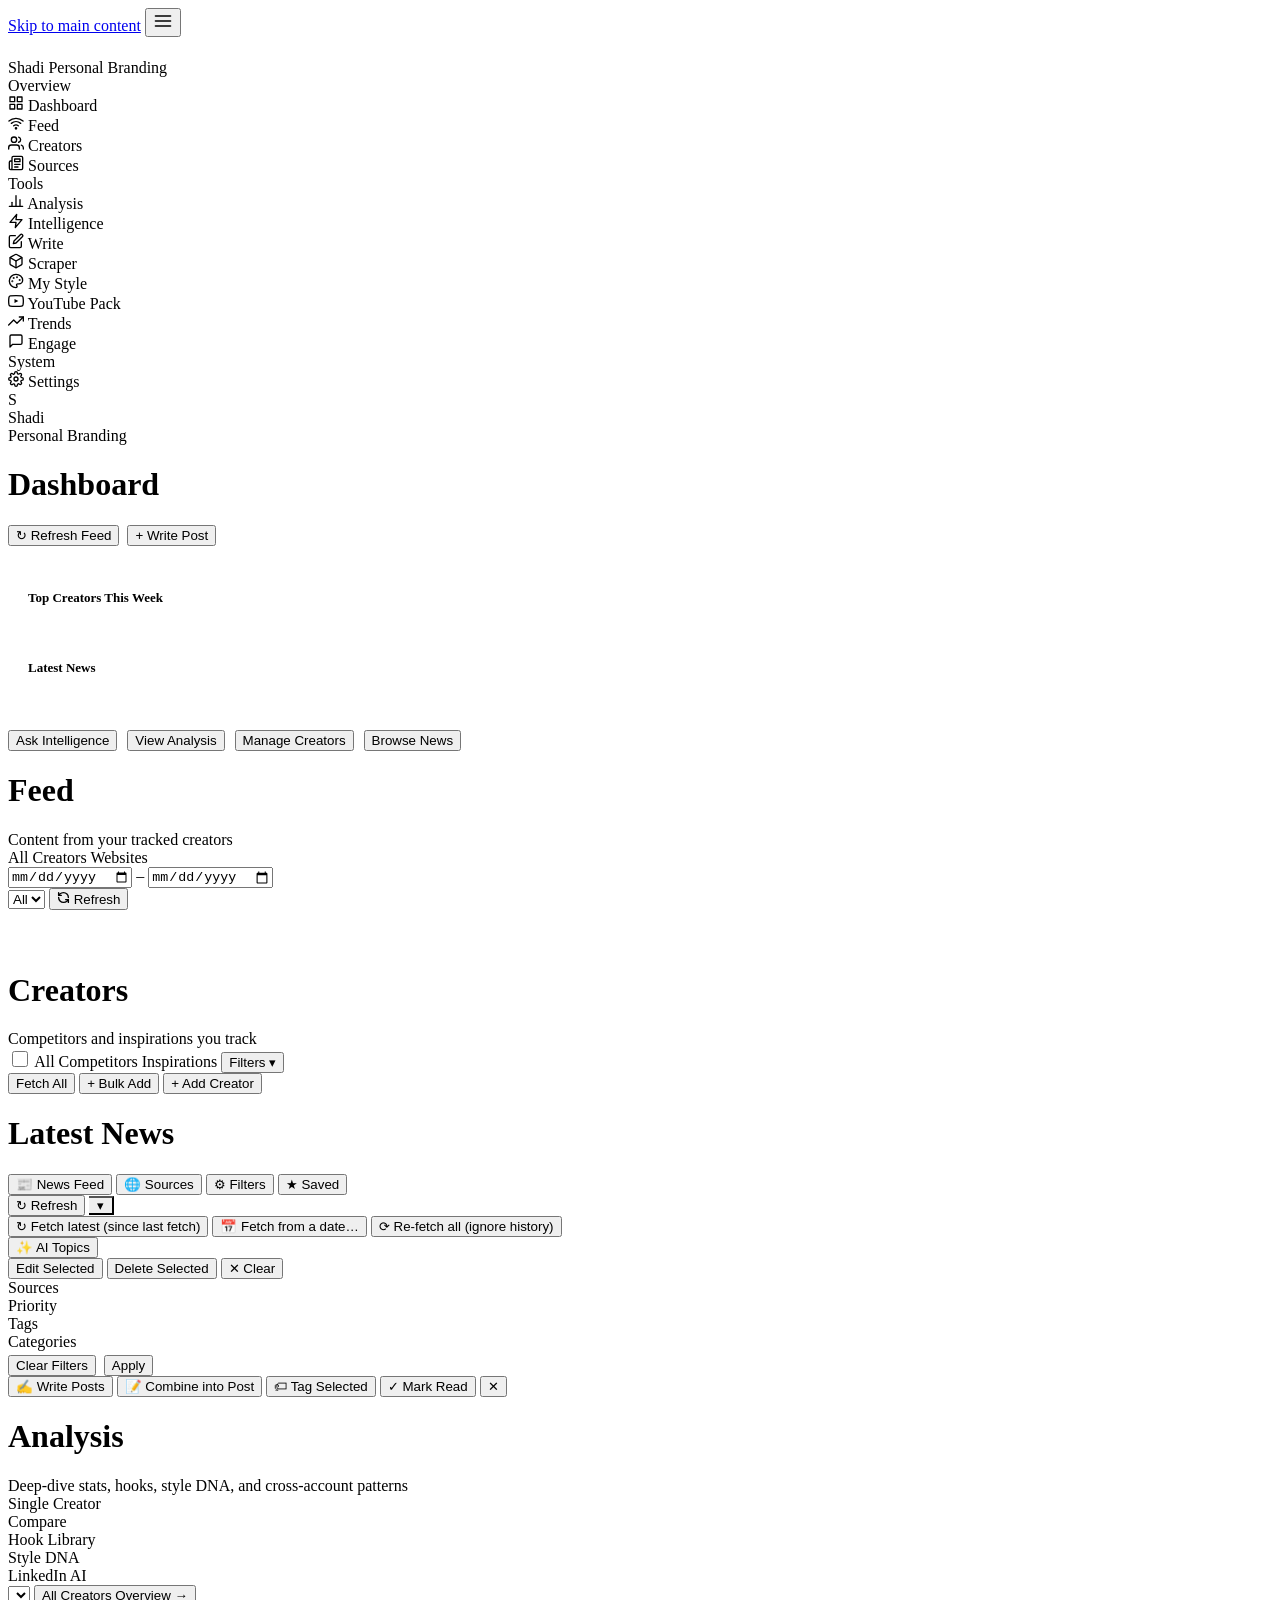
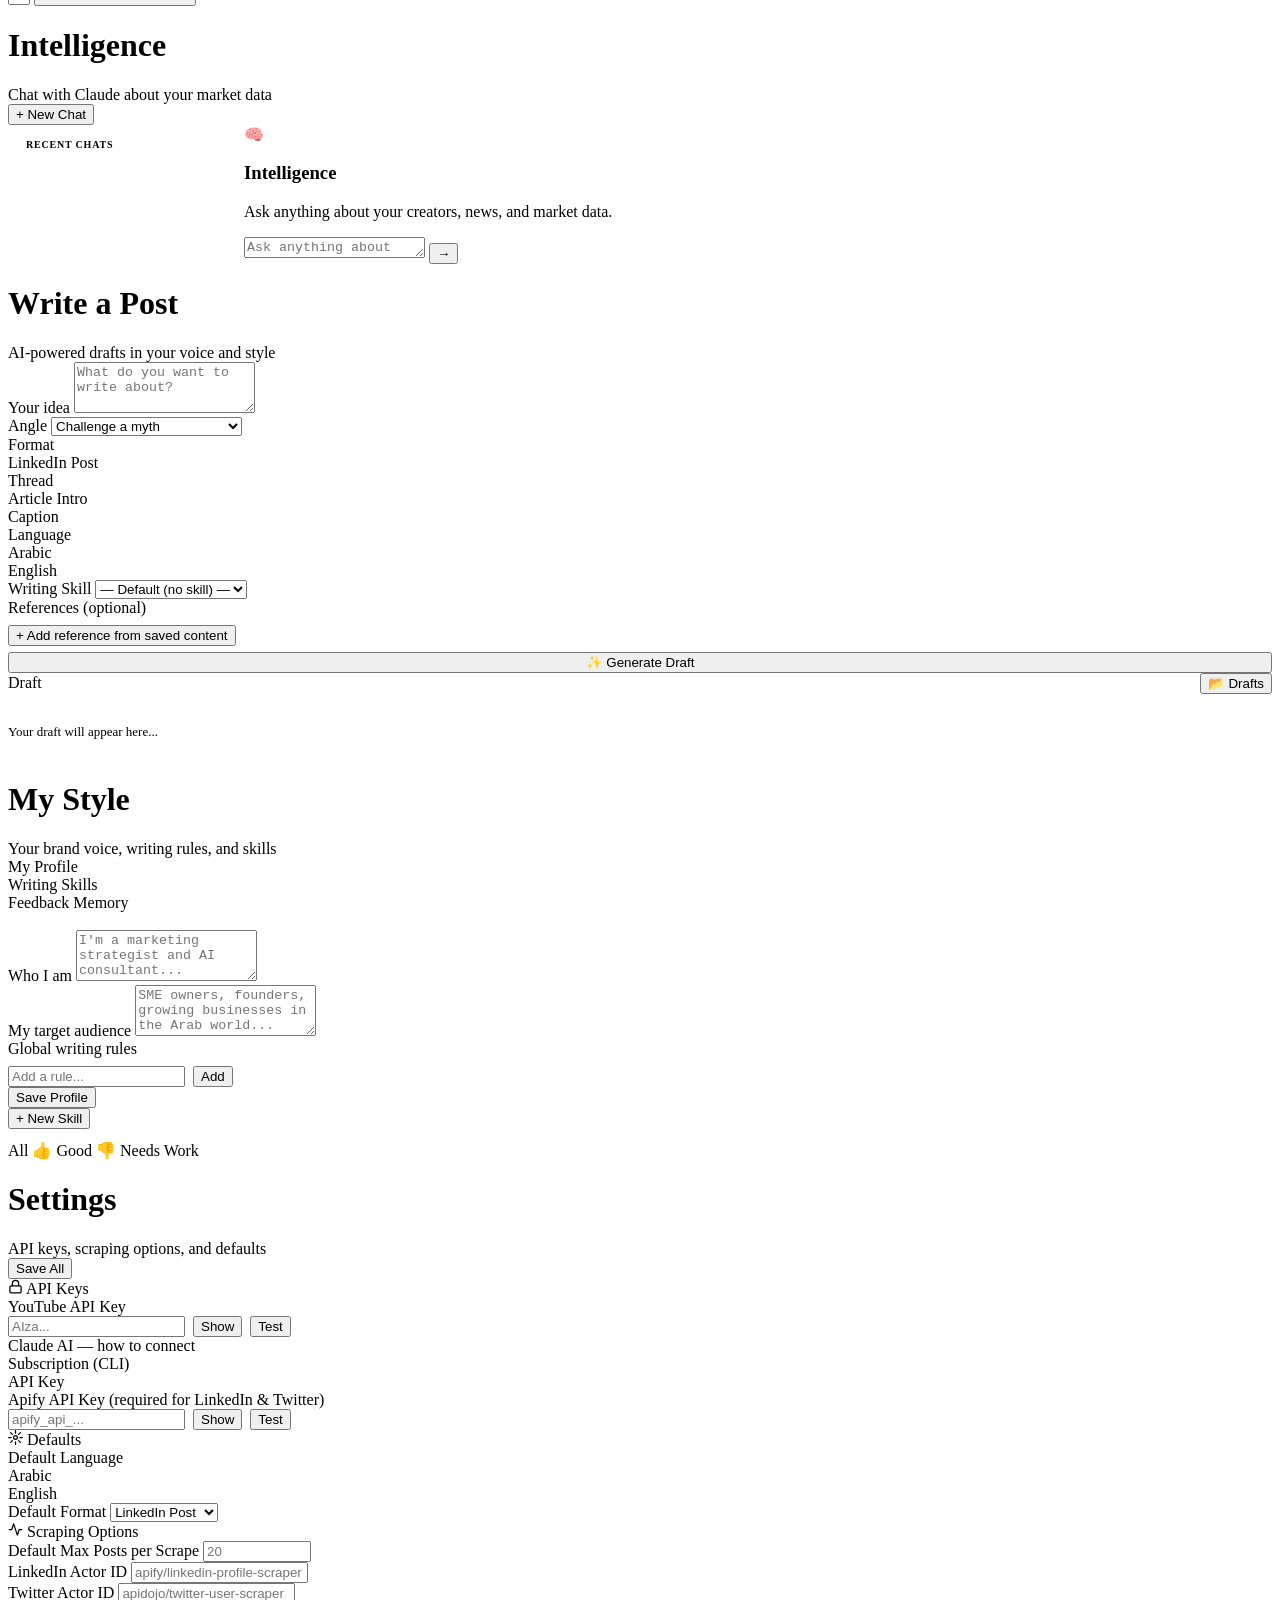
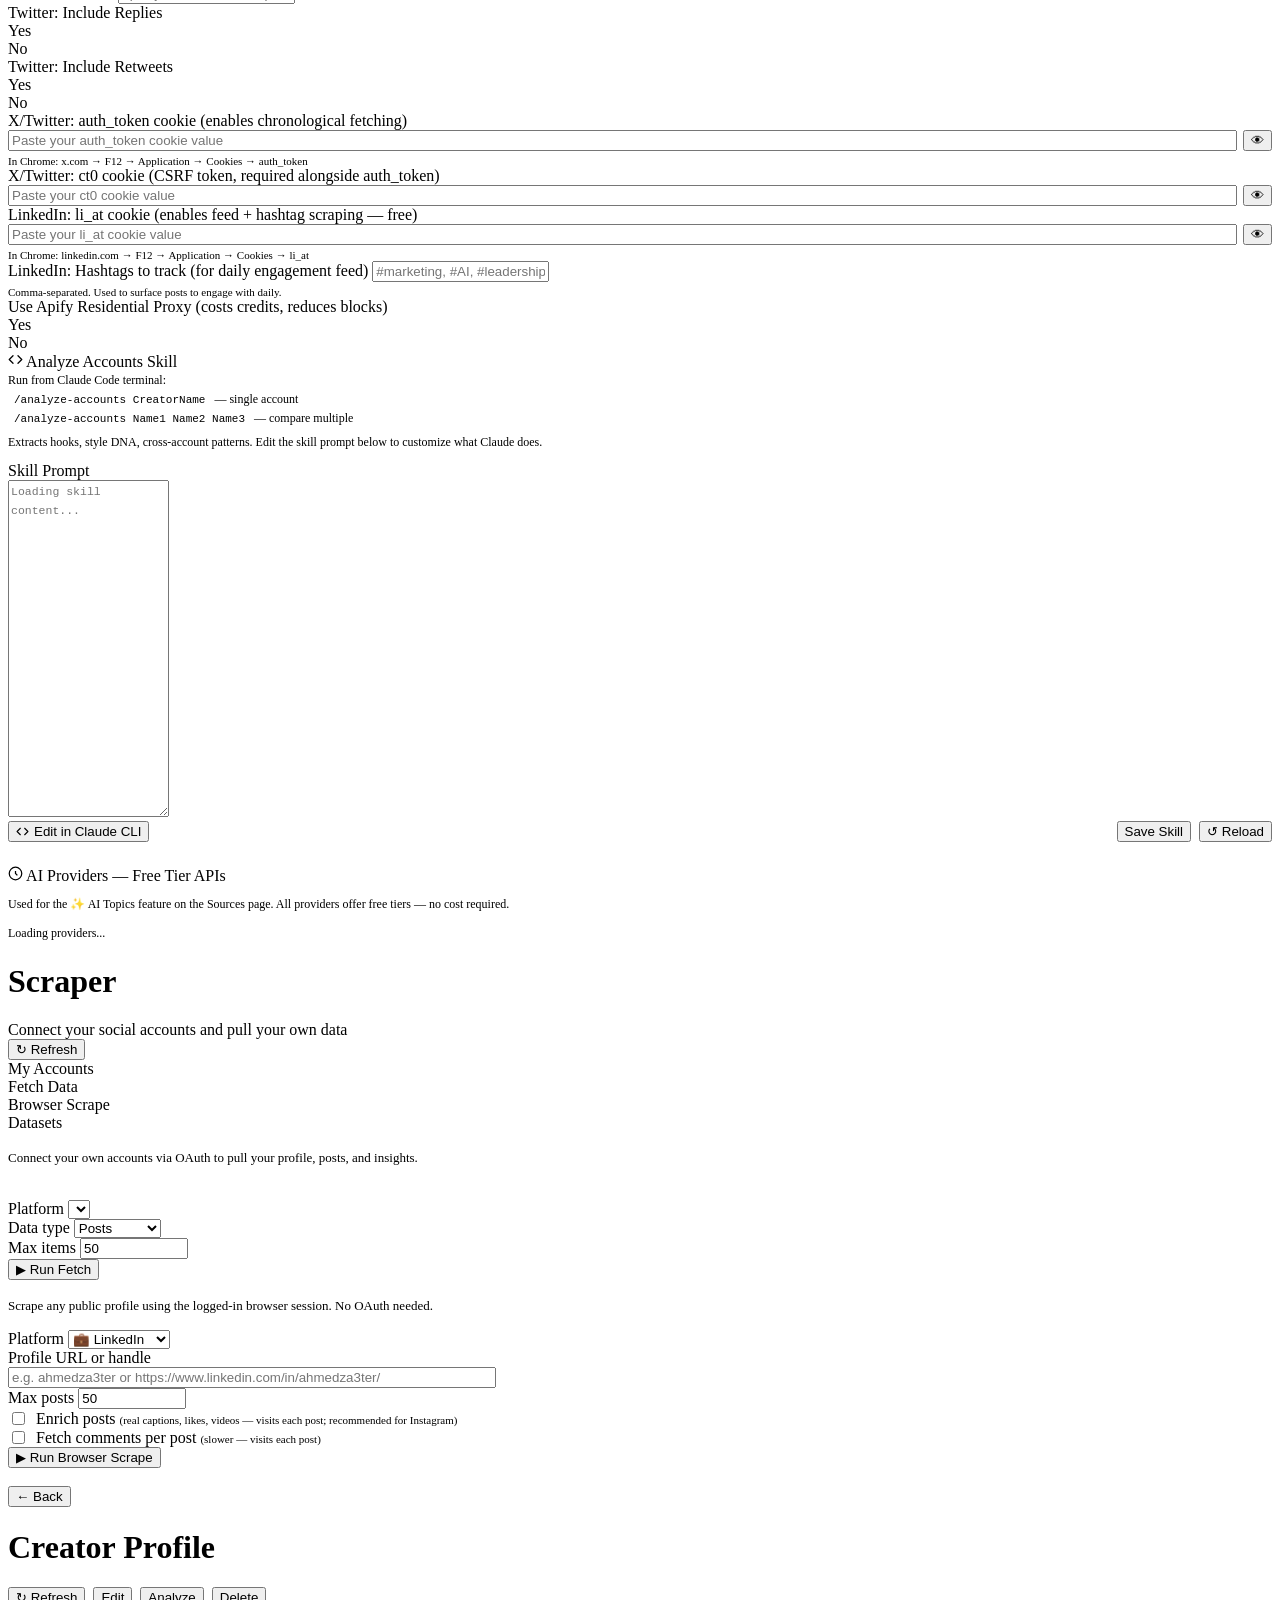
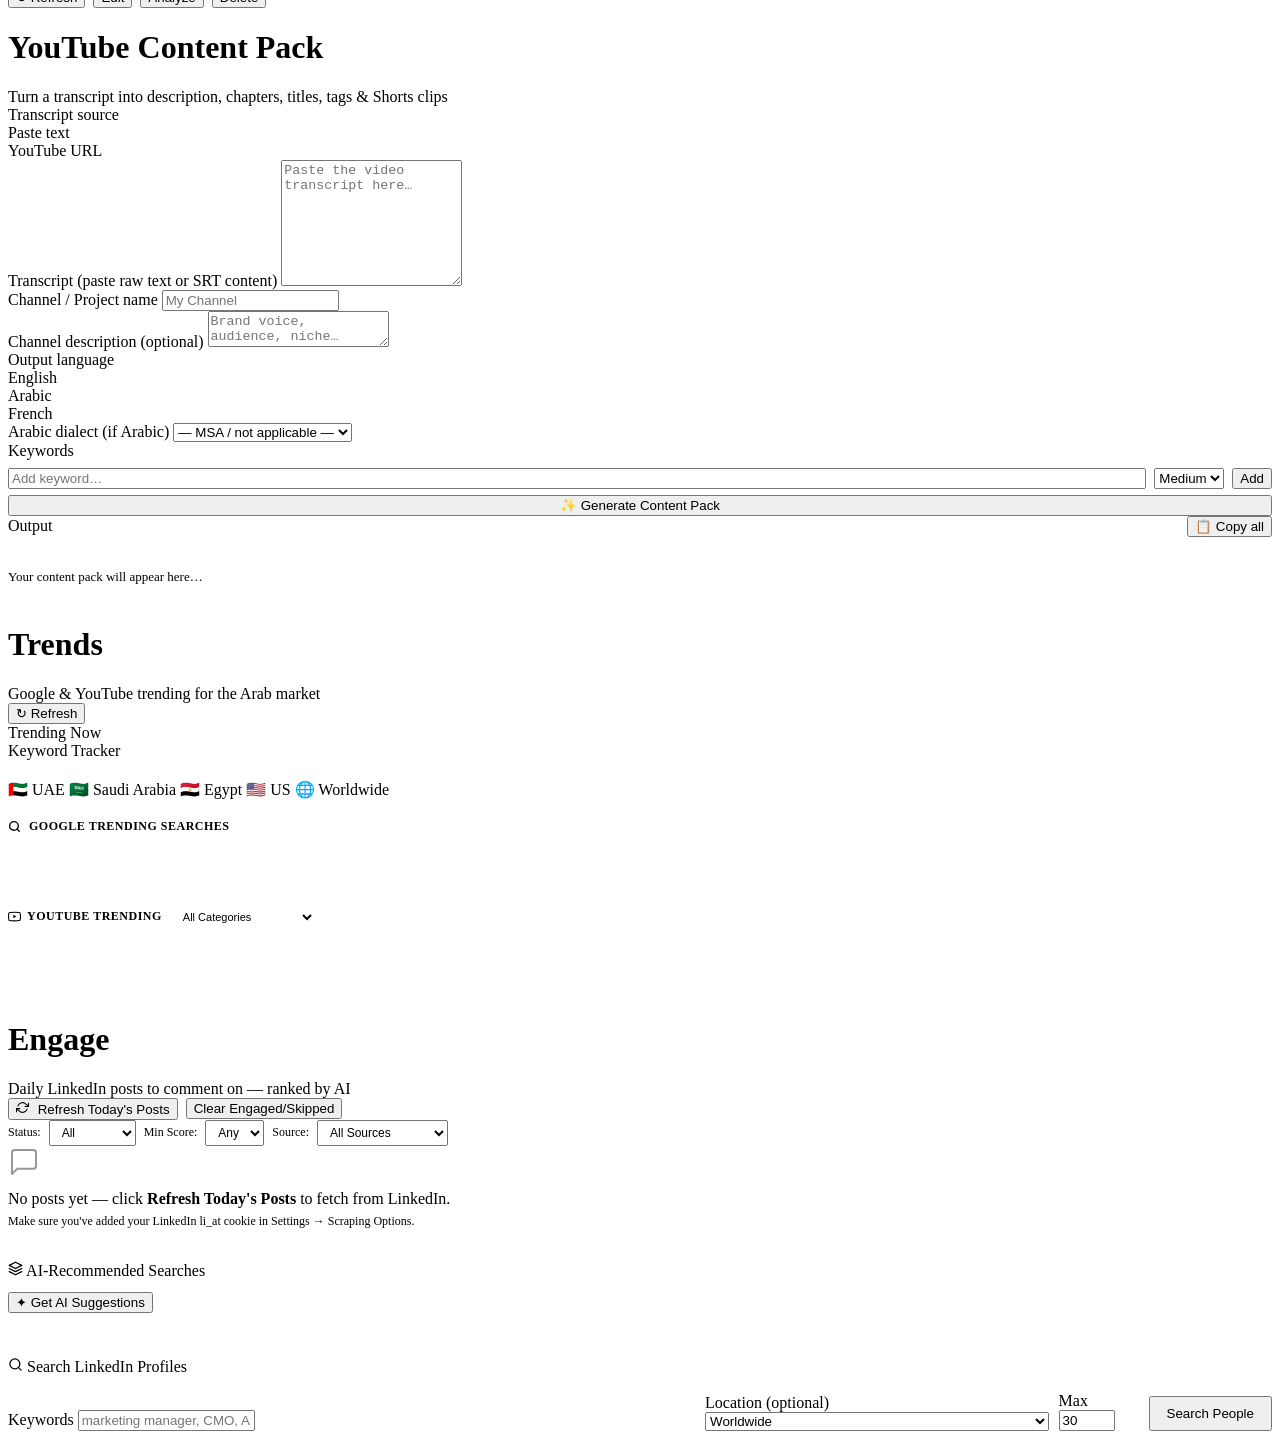
==== commit 0238a7e8: "Profile UI redesign, IG scraper engagement fix, dashboard avatars - Creator profile hero: shorter co" ====
--- a/frontend/index.html
+++ b/frontend/index.html
@@ -7,16 +7,20 @@
   <link rel="preconnect" href="https://fonts.googleapis.com" />
   <link rel="preconnect" href="https://fonts.gstatic.com" crossorigin />
   <link href="https://fonts.googleapis.com/css2?family=Cairo:wght@400;500;600;700&family=Plus+Jakarta+Sans:wght@300;400;500;600;700&display=swap" rel="stylesheet" />
-  <link rel="stylesheet" href="/static/css/app.css" />
-  <link rel="stylesheet" href="/static/css/rtl.css" />
+  <link rel="stylesheet" href="/static/css/app.css?v=20260524-1" />
+  <link rel="stylesheet" href="/static/css/rtl.css?v=20260523-3" />
 </head>
 <body>
+<a href="#main" class="skip-link">Skip to main content</a>
+<button id="sidebar-toggle" class="sidebar-toggle" aria-label="Toggle navigation" aria-controls="sidebar">
+  <svg width="20" height="20" viewBox="0 0 24 24" fill="none" stroke="currentColor" stroke-width="2" stroke-linecap="round" stroke-linejoin="round" aria-hidden="true"><line x1="3" y1="6" x2="21" y2="6"/><line x1="3" y1="12" x2="21" y2="12"/><line x1="3" y1="18" x2="21" y2="18"/></svg>
+</button>
 <div id="app">
 
   <!-- ═══ SIDEBAR ═══ -->
-  <div id="sidebar">
+  <aside id="sidebar" aria-label="Primary navigation">
     <div id="sidebar-logo">
-      <div class="logo-icon">
+      <div class="logo-icon" aria-hidden="true">
         <svg width="18" height="18" viewBox="0 0 18 18" fill="none">
           <path d="M9 2l5 5-5 5-5-5 5-5z" fill="white" opacity="0.85"/>
           <path d="M9 8l5 5-5 5-5-5 5-5z" fill="white"/>
@@ -27,7 +31,7 @@
         <span class="logo-sub">Personal Branding</span>
       </div>
     </div>
-    <nav>
+    <nav aria-label="Sections">
       <div class="nav-section-label">Overview</div>
       <div class="nav-item active" data-screen="dashboard">
         <span class="icon"><svg width="16" height="16" viewBox="0 0 24 24" fill="none" stroke="currentColor" stroke-width="2" stroke-linecap="round" stroke-linejoin="round"><rect x="3" y="3" width="7" height="7"/><rect x="14" y="3" width="7" height="7"/><rect x="14" y="14" width="7" height="7"/><rect x="3" y="14" width="7" height="7"/></svg></span>
@@ -87,16 +91,16 @@
       </div>
     </nav>
     <div class="sidebar-user">
-      <div class="sidebar-user-avatar">S</div>
+      <div class="sidebar-user-avatar" aria-hidden="true">S</div>
       <div class="sidebar-user-info">
         <div class="sidebar-user-name">Shadi</div>
         <div class="sidebar-user-role">Personal Branding</div>
       </div>
     </div>
-  </div>
+  </aside>
 
   <!-- ═══ MAIN CONTENT ═══ -->
-  <div id="main">
+  <main id="main">
 
     <!-- ─── DASHBOARD ─── -->
     <div class="screen active" id="screen-dashboard">
@@ -196,7 +200,7 @@
       </div>
       <div class="screen-body">
         <div class="toolbar">
-          <input type="checkbox" id="bulk-select-all" title="Select all"
+          <input type="checkbox" id="bulk-select-all" title="Select all" aria-label="Select all creators"
             onclick="Creators._toggleSelectAll(this.checked)"
             style="width:16px;height:16px;cursor:pointer;flex-shrink:0;accent-color:var(--accent)" />
           <span class="filter-chip active" data-category="" id="creator-filter-all">All</span>
@@ -279,7 +283,7 @@
               <div style="font-size:11px;color:var(--text3);margin-bottom:6px">Add tag to selected</div>
               <div id="bulk-tag-add-chips" style="display:flex;gap:4px;flex-wrap:wrap;margin-bottom:6px"></div>
               <div style="display:flex;gap:4px">
-                <input type="text" id="bulk-new-tag-input" placeholder="New tag..." style="flex:1;font-size:12px" class="input" />
+                <input type="text" id="bulk-new-tag-input" placeholder="New tag..." style="flex:1;font-size:12px" class="input" onkeydown="if(event.key==='Enter'){event.preventDefault();Creators.bulkAddTag()}" />
                 <button class="btn btn-primary btn-sm" onclick="Creators.bulkAddTag()">Add</button>
               </div>
             </div>
@@ -306,7 +310,7 @@
             </div>
           </div>
           <button class="btn btn-danger btn-sm" onclick="Creators.bulkDelete()">Delete</button>
-          <button class="btn btn-ghost btn-sm" onclick="Creators._selectedIds.clear();Creators.renderList()" style="color:var(--text3)">✕</button>
+          <button class="btn btn-ghost btn-sm" aria-label="Clear selection" title="Clear selection" onclick="Creators._selectedIds.clear();Creators.renderList()" style="color:var(--text3)">✕</button>
         </div>
         <div id="creators-list"></div>
       </div>
@@ -328,7 +332,7 @@
           <div class="spacer"></div>
           <div class="refresh-btn-group" id="sources-refresh-group">
             <button class="btn btn-ghost btn-sm" id="sources-refresh-btn" onclick="Sources.refreshAll()">↻ Refresh</button>
-            <button class="btn btn-ghost btn-sm" onclick="Sources.toggleRefreshDropdown()" title="More fetch options" style="padding:0 8px;border-left:1px solid var(--border)">▾</button>
+            <button class="btn btn-ghost btn-sm" aria-label="More fetch options" onclick="Sources.toggleRefreshDropdown()" title="More fetch options" style="padding:0 8px;border-left:1px solid var(--border)">▾</button>
             <div class="refresh-dropdown hidden" id="sources-refresh-dropdown">
               <button class="refresh-dropdown-item" onclick="Sources.refreshAll()">↻ Fetch latest (since last fetch)</button>
               <button class="refresh-dropdown-item" onclick="Sources.promptRefreshFromDate()">📅 Fetch from a date…</button>
@@ -386,7 +390,7 @@
           <button class="btn btn-ghost btn-sm" onclick="Sources.bulkCombinePost()">📝 Combine into Post</button>
           <button class="btn btn-ghost btn-sm" onclick="Sources.bulkTagArticles()">🏷 Tag Selected</button>
           <button class="btn btn-ghost btn-sm" onclick="Sources.bulkMarkRead()">✓ Mark Read</button>
-          <button class="btn btn-ghost btn-sm" style="color:var(--text3)" onclick="Sources.clearArticleSelection()">✕</button>
+          <button class="btn btn-ghost btn-sm" aria-label="Clear article selection" title="Clear selection" style="color:var(--text3)" onclick="Sources.clearArticleSelection()">✕</button>
         </div>
 
         <!-- News Feed view -->
@@ -476,8 +480,8 @@
             </div>
           </div>
           <div class="chat-input-bar">
-            <textarea id="intelligence-input" placeholder="Ask anything about your data..." rows="1" onkeydown="Intelligence.onKeydown(event)"></textarea>
-            <button class="btn btn-primary" id="intelligence-send-btn" onclick="Intelligence.send()">→</button>
+            <textarea id="intelligence-input" placeholder="Ask anything about your data..." rows="1" aria-label="Ask the assistant" onkeydown="Intelligence.onKeydown(event)"></textarea>
+            <button class="btn btn-primary" id="intelligence-send-btn" aria-label="Send message" title="Send" onclick="Intelligence.send()">→</button>
           </div>
         </div>
       </div>
@@ -542,15 +546,20 @@
 
           <!-- Right: draft -->
           <div>
-            <div class="section-title">Draft</div>
-            <div id="draft-output" contenteditable="true" data-dir="auto" style="display:none"></div>
+            <div style="display:flex;align-items:center;gap:8px;margin-bottom:10px">
+              <div class="section-title" style="margin:0;flex:1">Draft</div>
+              <button class="btn btn-ghost btn-sm" onclick="Write.openDraftsList()" title="Open saved drafts">📂 Drafts</button>
+            </div>
+            <div id="draft-output" contenteditable="true" data-dir="auto" aria-label="Draft (editable)" style="display:none"></div>
             <div id="draft-placeholder" style="color:var(--text3);font-size:13px;padding:20px 0">Your draft will appear here...</div>
 
             <div id="write-feedback-bar" style="display:none;margin-top:12px">
-              <div style="display:flex;gap:8px;margin-bottom:8px">
+              <div style="display:flex;gap:8px;margin-bottom:8px;flex-wrap:wrap">
                 <button class="btn btn-green btn-sm" onclick="Write.rateDraft('good')">👍 Good</button>
                 <button class="btn btn-ghost btn-sm" onclick="Write.rateDraft('bad')">👎 Needs work</button>
+                <button class="btn btn-primary btn-sm" onclick="Write.saveDraft()" title="Save to your local drafts">💾 Save Draft</button>
                 <button class="btn btn-ghost btn-sm" onclick="Write.copyDraft()">📋 Copy</button>
+                <button class="btn btn-ghost btn-sm" onclick="Write.exportDraft()" title="Download as .txt">⬇ Export</button>
                 <button class="btn btn-ghost btn-sm" onclick="Write.regenerate()">🔄 Regenerate</button>
               </div>
               <div style="display:flex;gap:8px">
@@ -773,7 +782,7 @@
             <label>X/Twitter: auth_token cookie <span style="color:var(--text3);font-weight:400">(enables chronological fetching)</span></label>
             <div style="display:flex;gap:6px;align-items:center">
               <input type="password" id="setting-twitter-auth-token" placeholder="Paste your auth_token cookie value" style="flex:1" />
-              <button class="btn btn-ghost btn-sm" onclick="Settings.toggleShow('twitter-auth-token')">👁</button>
+              <button class="btn btn-ghost btn-sm" aria-label="Show/hide auth_token" title="Show/hide" onclick="Settings.toggleShow('twitter-auth-token')">👁</button>
             </div>
             <div style="font-size:11px;color:var(--text3);margin-top:4px">In Chrome: x.com → F12 → Application → Cookies → auth_token</div>
           </div>
@@ -781,14 +790,14 @@
             <label>X/Twitter: ct0 cookie <span style="color:var(--text3);font-weight:400">(CSRF token, required alongside auth_token)</span></label>
             <div style="display:flex;gap:6px;align-items:center">
               <input type="password" id="setting-twitter-ct0" placeholder="Paste your ct0 cookie value" style="flex:1" />
-              <button class="btn btn-ghost btn-sm" onclick="Settings.toggleShow('twitter-ct0')">👁</button>
+              <button class="btn btn-ghost btn-sm" aria-label="Show/hide ct0" title="Show/hide" onclick="Settings.toggleShow('twitter-ct0')">👁</button>
             </div>
           </div>
           <div class="form-group">
             <label>LinkedIn: li_at cookie <span style="color:var(--text3);font-weight:400">(enables feed + hashtag scraping — free)</span></label>
             <div style="display:flex;gap:6px;align-items:center">
               <input type="password" id="setting-linkedin-li-at" placeholder="Paste your li_at cookie value" style="flex:1" />
-              <button class="btn btn-ghost btn-sm" onclick="Settings.toggleShow('linkedin-li-at')">👁</button>
+              <button class="btn btn-ghost btn-sm" aria-label="Show/hide li_at" title="Show/hide" onclick="Settings.toggleShow('linkedin-li-at')">👁</button>
             </div>
             <div style="font-size:11px;color:var(--text3);margin-top:4px">In Chrome: linkedin.com → F12 → Application → Cookies → li_at</div>
           </div>
@@ -927,7 +936,7 @@
           </div>
           <div class="form-group">
             <label>Profile URL or handle</label>
-            <input type="text" id="browser-target" placeholder="e.g. ahmedza3ter or https://www.linkedin.com/in/ahmedza3ter/" style="width:100%" />
+            <input type="text" id="browser-target" placeholder="e.g. ahmedza3ter or https://www.linkedin.com/in/ahmedza3ter/" style="width:100%" onkeydown="if(event.key==='Enter'){event.preventDefault();Scraper.runBrowserFetch()}" />
           </div>
           <div class="form-group">
             <label>Max posts</label>
@@ -973,6 +982,7 @@
           <button id="profile-refresh-btn" class="btn btn-ghost btn-sm" onclick="CreatorProfile.refresh()">↻ Refresh</button>
           <button class="btn btn-ghost btn-sm" onclick="CreatorProfile.openEdit()">Edit</button>
           <button class="btn btn-primary btn-sm" onclick="Analysis.selectCreator(CreatorProfile.currentId);App.goTo('analysis')">Analyze</button>
+          <button class="btn btn-danger btn-sm" onclick="CreatorProfile.deleteCurrent()" title="Delete this creator">Delete</button>
         </div>
       </div>
       <div class="screen-body">
@@ -1007,7 +1017,7 @@
             </div>
             <div class="form-group" id="yt-source-url" style="display:none">
               <label>YouTube URL</label>
-              <input type="text" id="yt-url" placeholder="https://www.youtube.com/watch?v=…" />
+              <input type="text" id="yt-url" placeholder="https://www.youtube.com/watch?v=…" onkeydown="if(event.key==='Enter'){event.preventDefault();YouTube.generate()}" />
               <div style="font-size:11px;color:var(--text3);margin-top:4px">Fetches transcript automatically (requires youtube-transcript-api)</div>
             </div>
 
@@ -1023,9 +1033,9 @@
             <div class="form-group">
               <label>Output language</label>
               <div class="toggle-group" id="yt-lang-toggle">
-                <div class="toggle-option active" data-val="en" onclick="this.closest('.toggle-group').querySelectorAll('.toggle-option').forEach(e=>e.classList.remove('active'));this.classList.add('active')">English</div>
-                <div class="toggle-option" data-val="ar" onclick="this.closest('.toggle-group').querySelectorAll('.toggle-option').forEach(e=>e.classList.remove('active'));this.classList.add('active')">Arabic</div>
-                <div class="toggle-option" data-val="fr" onclick="this.closest('.toggle-group').querySelectorAll('.toggle-option').forEach(e=>e.classList.remove('active'));this.classList.add('active')">French</div>
+                <div class="toggle-option active" data-val="en">English</div>
+                <div class="toggle-option" data-val="ar">Arabic</div>
+                <div class="toggle-option" data-val="fr">French</div>
               </div>
             </div>
             <div class="form-group">
@@ -1261,7 +1271,7 @@
           <div style="display:flex;gap:10px;align-items:flex-end;flex-wrap:wrap;margin-bottom:16px">
             <div class="form-group" style="flex:2;min-width:200px;margin-bottom:0">
               <label>Keywords</label>
-              <input type="text" id="engage-search-keywords" placeholder="marketing manager, CMO, Arab business, AI consultant..." />
+              <input type="text" id="engage-search-keywords" placeholder="marketing manager, CMO, Arab business, AI consultant..." onkeydown="if(event.key==='Enter'){event.preventDefault();Engage.searchProfiles()}" />
             </div>
             <div class="form-group" style="flex:1;min-width:160px;margin-bottom:0">
               <label>Location (optional)</label>
@@ -1305,34 +1315,35 @@
       </div>
     </div>
 
-  </div><!-- /#main -->
+  </main><!-- /#main -->
 </div><!-- /#app -->
+<div id="sidebar-backdrop" class="sidebar-backdrop" aria-hidden="true" onclick="document.body.classList.remove('sidebar-open')"></div>
 
 <!-- ─── MODALS ─── -->
-<div id="modal-overlay" class="modal-overlay" style="display:none" onclick="App.closeModal(event)">
+<div id="modal-overlay" class="modal-overlay" style="display:none" role="dialog" aria-modal="true" aria-label="Dialog" onclick="App.closeModal(event)">
   <div class="modal" id="modal-box" onclick="event.stopPropagation()">
     <div id="modal-content"></div>
   </div>
 </div>
 
 <!-- ─── TOAST CONTAINER ─── -->
-<div id="toast-container"></div>
+<div id="toast-container" role="status" aria-live="polite" aria-atomic="false"></div>
 
 <!-- ─── JS ─── -->
-<script src="/static/js/api.js"></script>
-<script src="/static/js/app.js"></script>
-<script src="/static/js/feed.js"></script>
-<script src="/static/js/creators.js"></script>
-<script src="/static/js/sources.js"></script>
-<script src="/static/js/analysis.js"></script>
-<script src="/static/js/intelligence.js"></script>
-<script src="/static/js/writer.js"></script>
-<script src="/static/js/style.js"></script>
-<script src="/static/js/settings.js"></script>
-<script src="/static/js/creator-profile.js"></script>
-<script src="/static/js/scraper.js"></script>
-<script src="/static/js/youtube.js"></script>
-<script src="/static/js/trends.js"></script>
-<script src="/static/js/engage.js"></script>
+<script src="/static/js/api.js?v=20260523-5"></script>
+<script src="/static/js/app.js?v=20260524-1"></script>
+<script src="/static/js/feed.js?v=20260523-5"></script>
+<script src="/static/js/creators.js?v=20260523-5"></script>
+<script src="/static/js/sources.js?v=20260523-5"></script>
+<script src="/static/js/analysis.js?v=20260524-1"></script>
+<script src="/static/js/intelligence.js?v=20260523-5"></script>
+<script src="/static/js/writer.js?v=20260523-5"></script>
+<script src="/static/js/style.js?v=20260523-5"></script>
+<script src="/static/js/settings.js?v=20260523-5"></script>
+<script src="/static/js/creator-profile.js?v=20260523-5"></script>
+<script src="/static/js/scraper.js?v=20260523-5"></script>
+<script src="/static/js/youtube.js?v=20260523-5"></script>
+<script src="/static/js/trends.js?v=20260523-5"></script>
+<script src="/static/js/engage.js?v=20260523-5"></script>
 </body>
 </html>
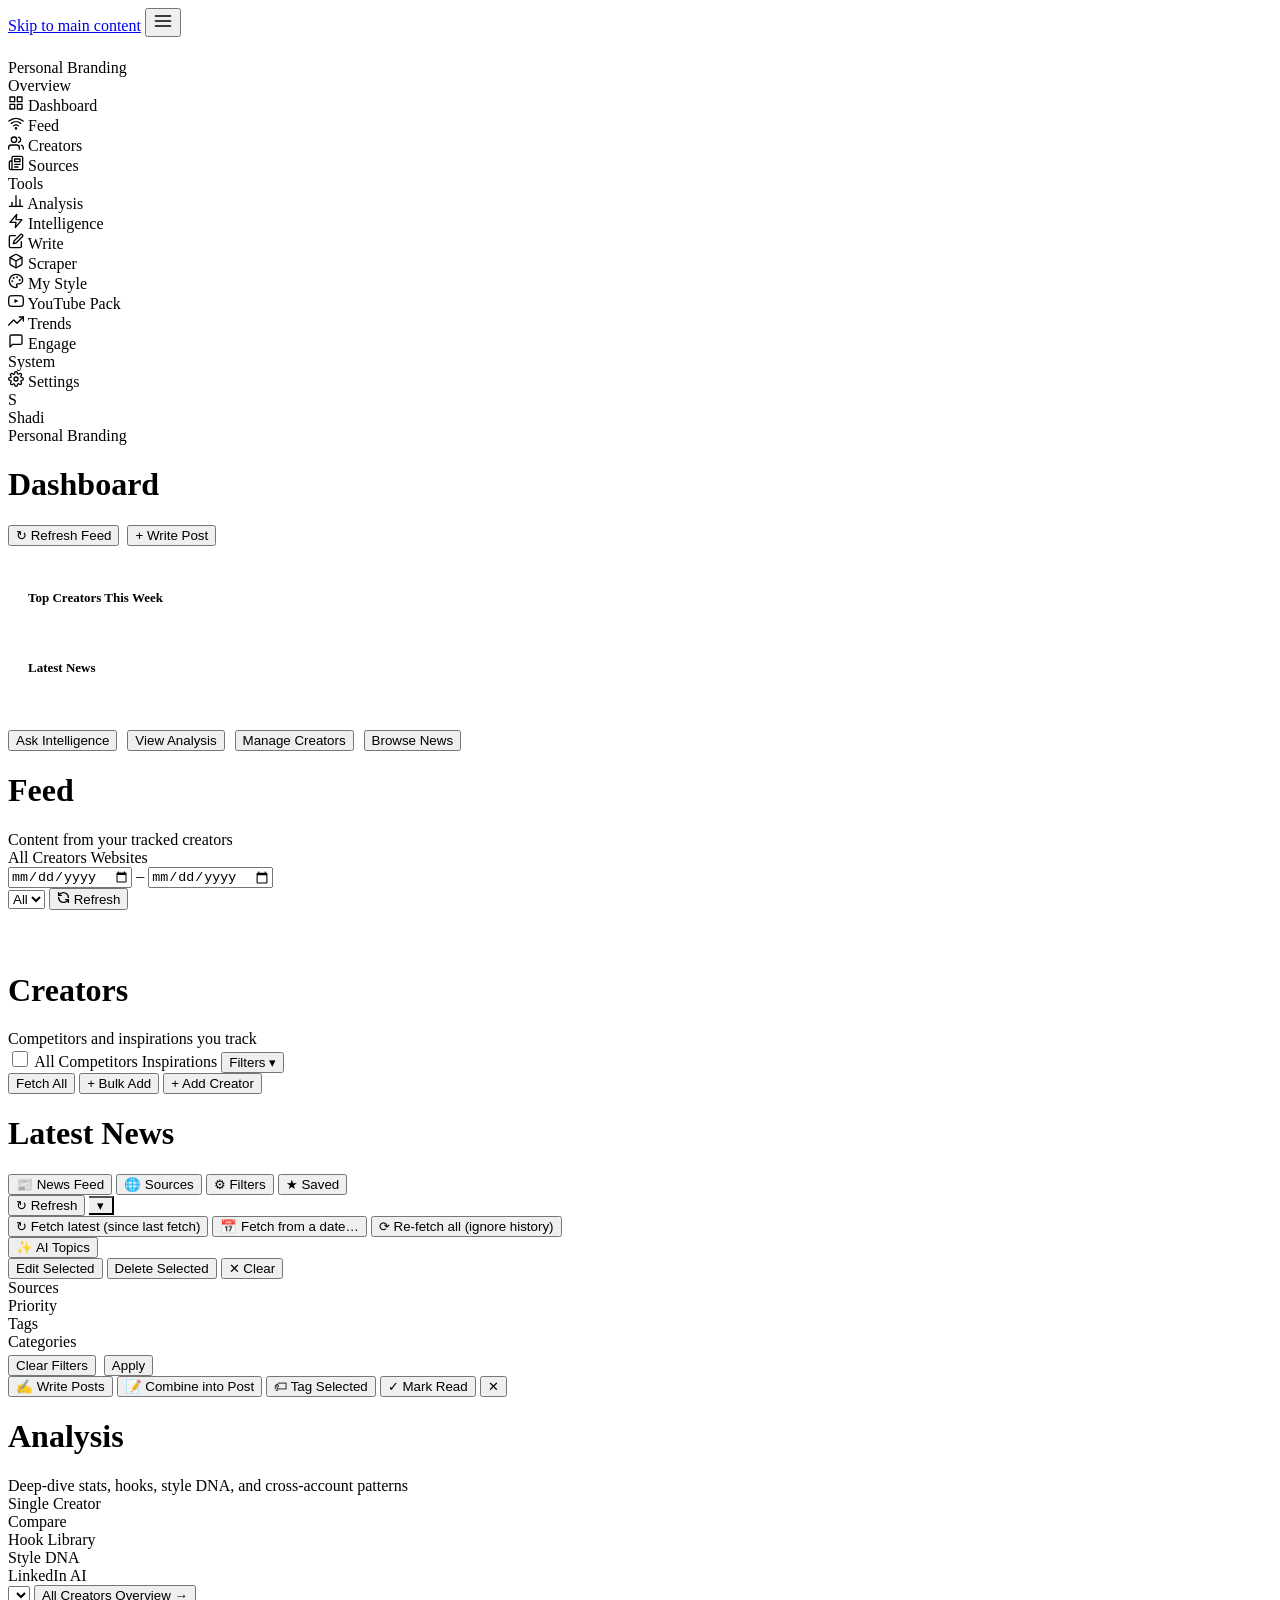
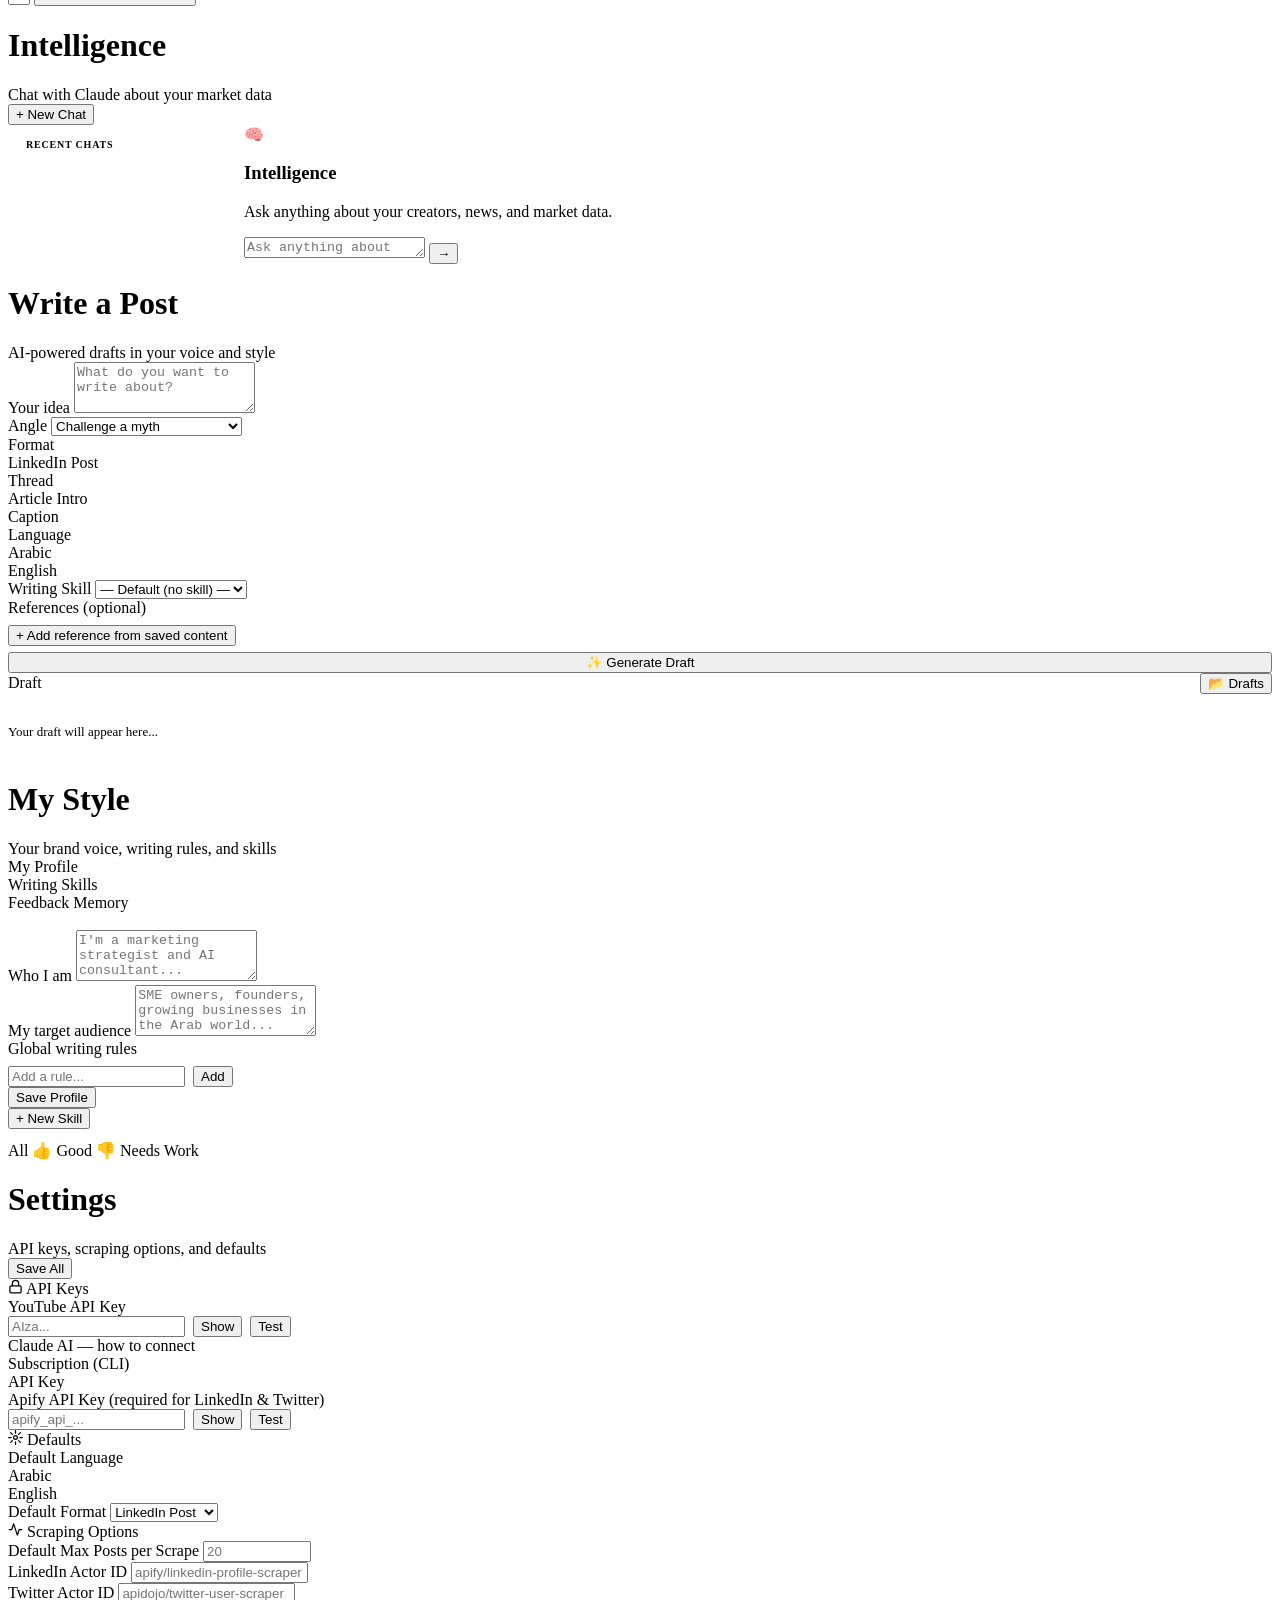
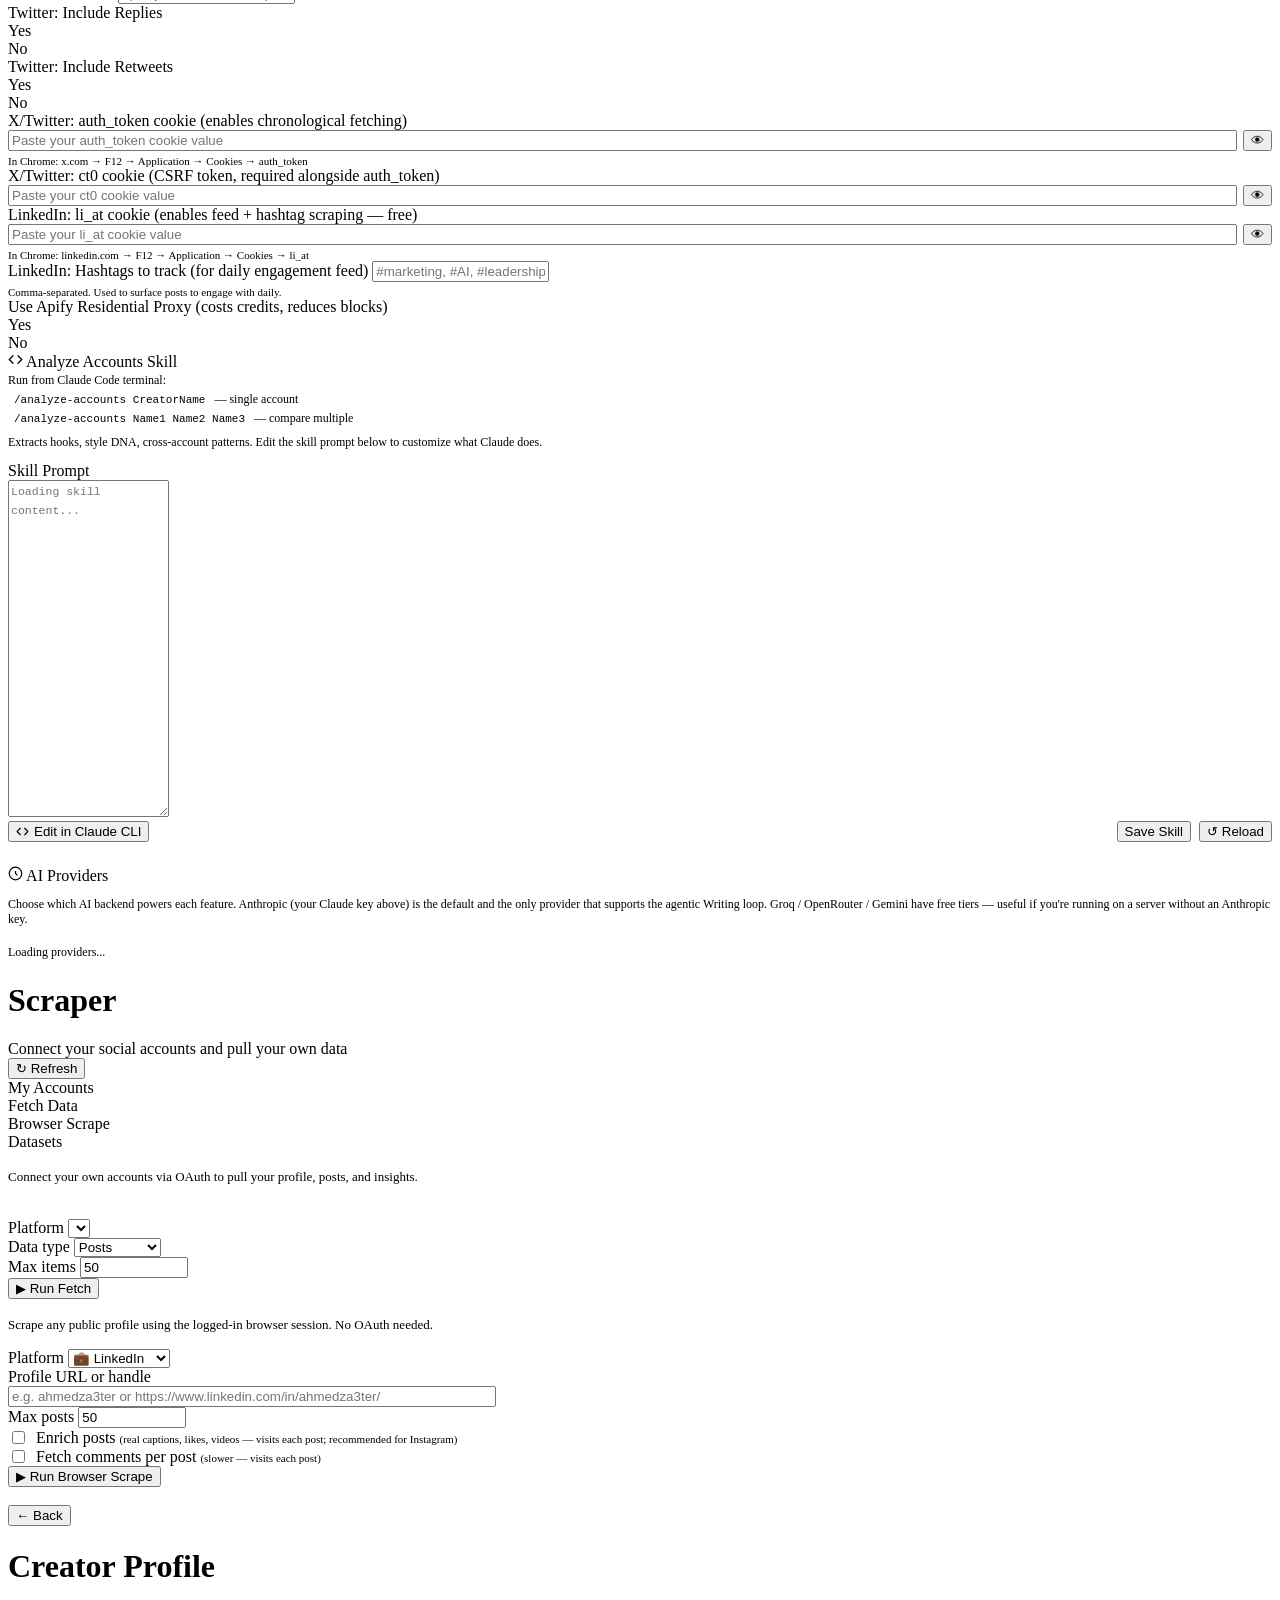
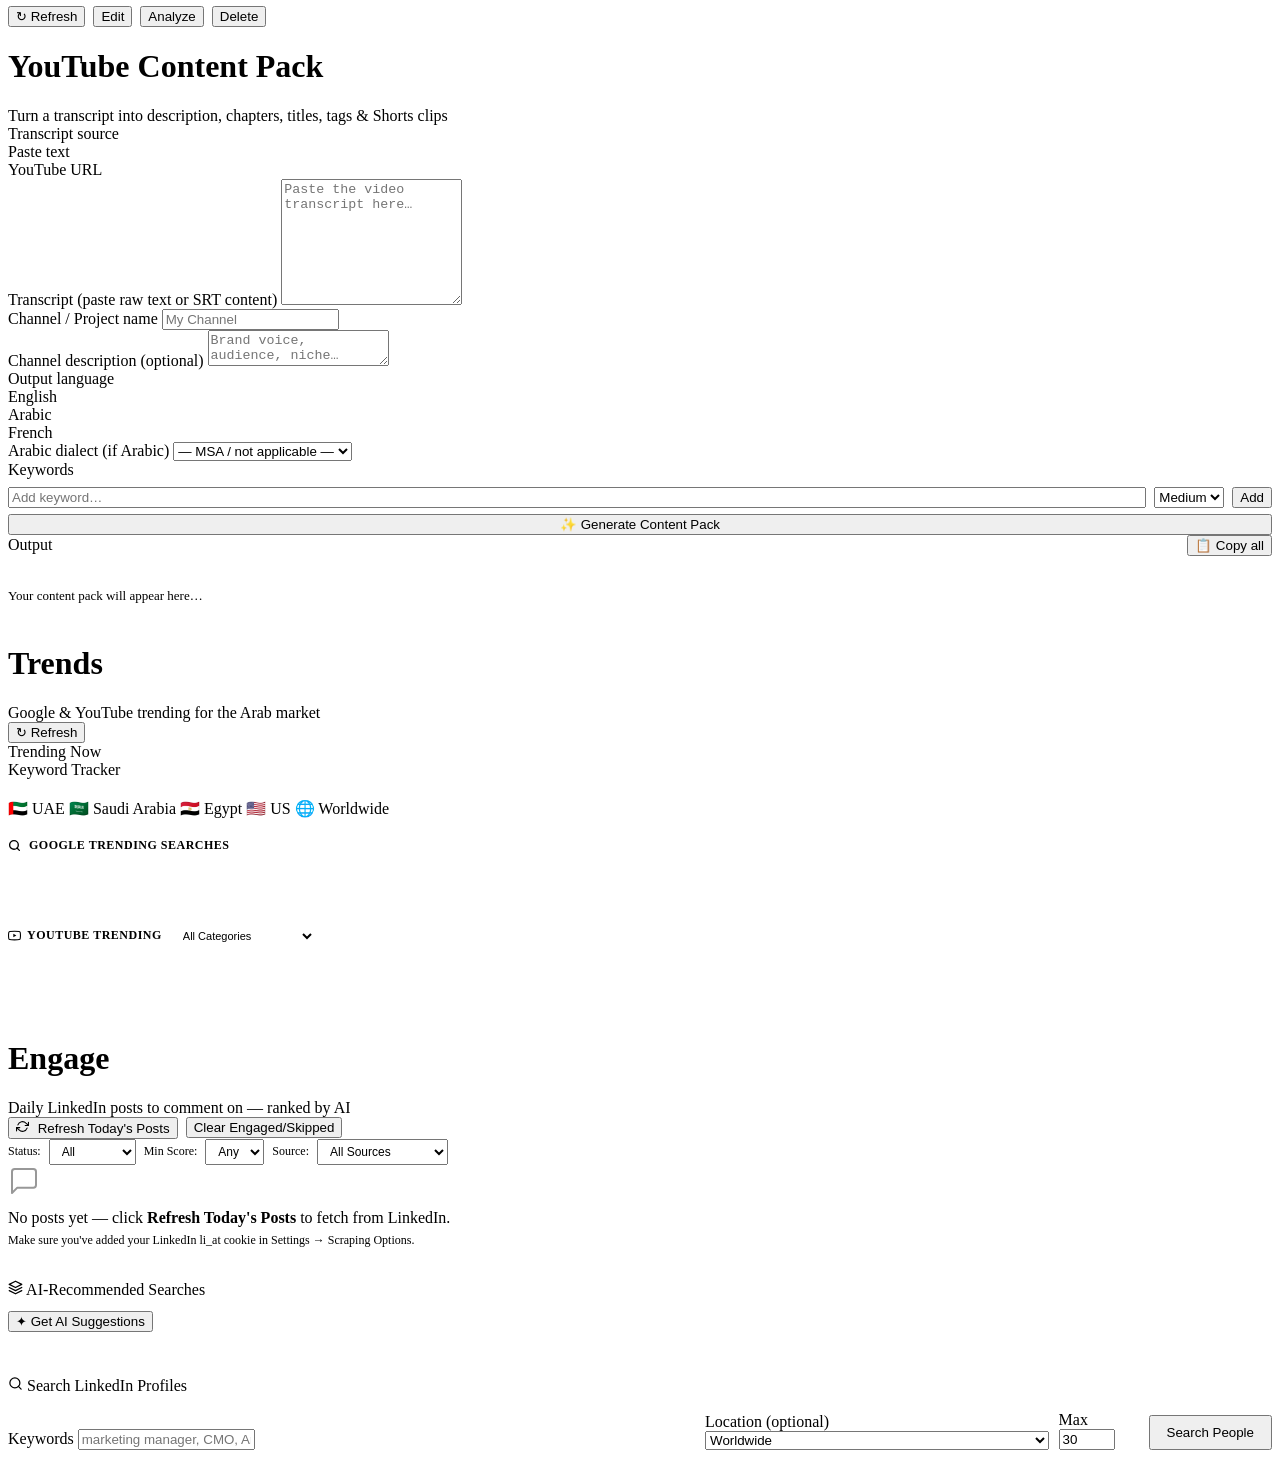
==== commit a9ea3c77: "Multi-provider AI dispatcher with per-feature overrides Unifies the previously-split AI paths (Anthr" ====
--- a/frontend/index.html
+++ b/frontend/index.html
@@ -27,7 +27,6 @@
         </svg>
       </div>
       <div class="logo-text">
-        <span class="logo-name">Shadi</span>
         <span class="logo-sub">Personal Branding</span>
       </div>
     </div>
@@ -850,9 +849,10 @@
         <div class="form-section" style="margin-top:24px">
           <div class="form-section-title">
             <svg width="15" height="15" viewBox="0 0 24 24" fill="none" stroke="currentColor" stroke-width="2"><circle cx="12" cy="12" r="10"/><path d="M12 8v4l3 3"/></svg>
-            AI Providers — Free Tier APIs
-          </div>
-          <p style="font-size:12px;color:var(--text3);margin-bottom:14px">Used for the ✨ AI Topics feature on the Sources page. All providers offer free tiers — no cost required.</p>
+            AI Providers
+          </div>
+          <p style="font-size:12px;color:var(--text3);margin-bottom:14px">Choose which AI backend powers each feature. Anthropic (your Claude key above) is the default and the only provider that supports the agentic Writing loop. Groq / OpenRouter / Gemini have free tiers — useful if you're running on a server without an Anthropic key.</p>
+          <div id="ai-provider-prefs" style="margin-bottom:18px"></div>
           <div id="ai-providers-list">
             <div style="color:var(--text3);font-size:12px">Loading providers...</div>
           </div>
@@ -1340,7 +1340,7 @@
 <script src="/static/js/writer.js?v=20260523-5"></script>
 <script src="/static/js/style.js?v=20260523-5"></script>
 <script src="/static/js/settings.js?v=20260523-5"></script>
-<script src="/static/js/creator-profile.js?v=20260523-5"></script>
+<script src="/static/js/creator-profile.js?v=20260525-1"></script>
 <script src="/static/js/scraper.js?v=20260523-5"></script>
 <script src="/static/js/youtube.js?v=20260523-5"></script>
 <script src="/static/js/trends.js?v=20260523-5"></script>
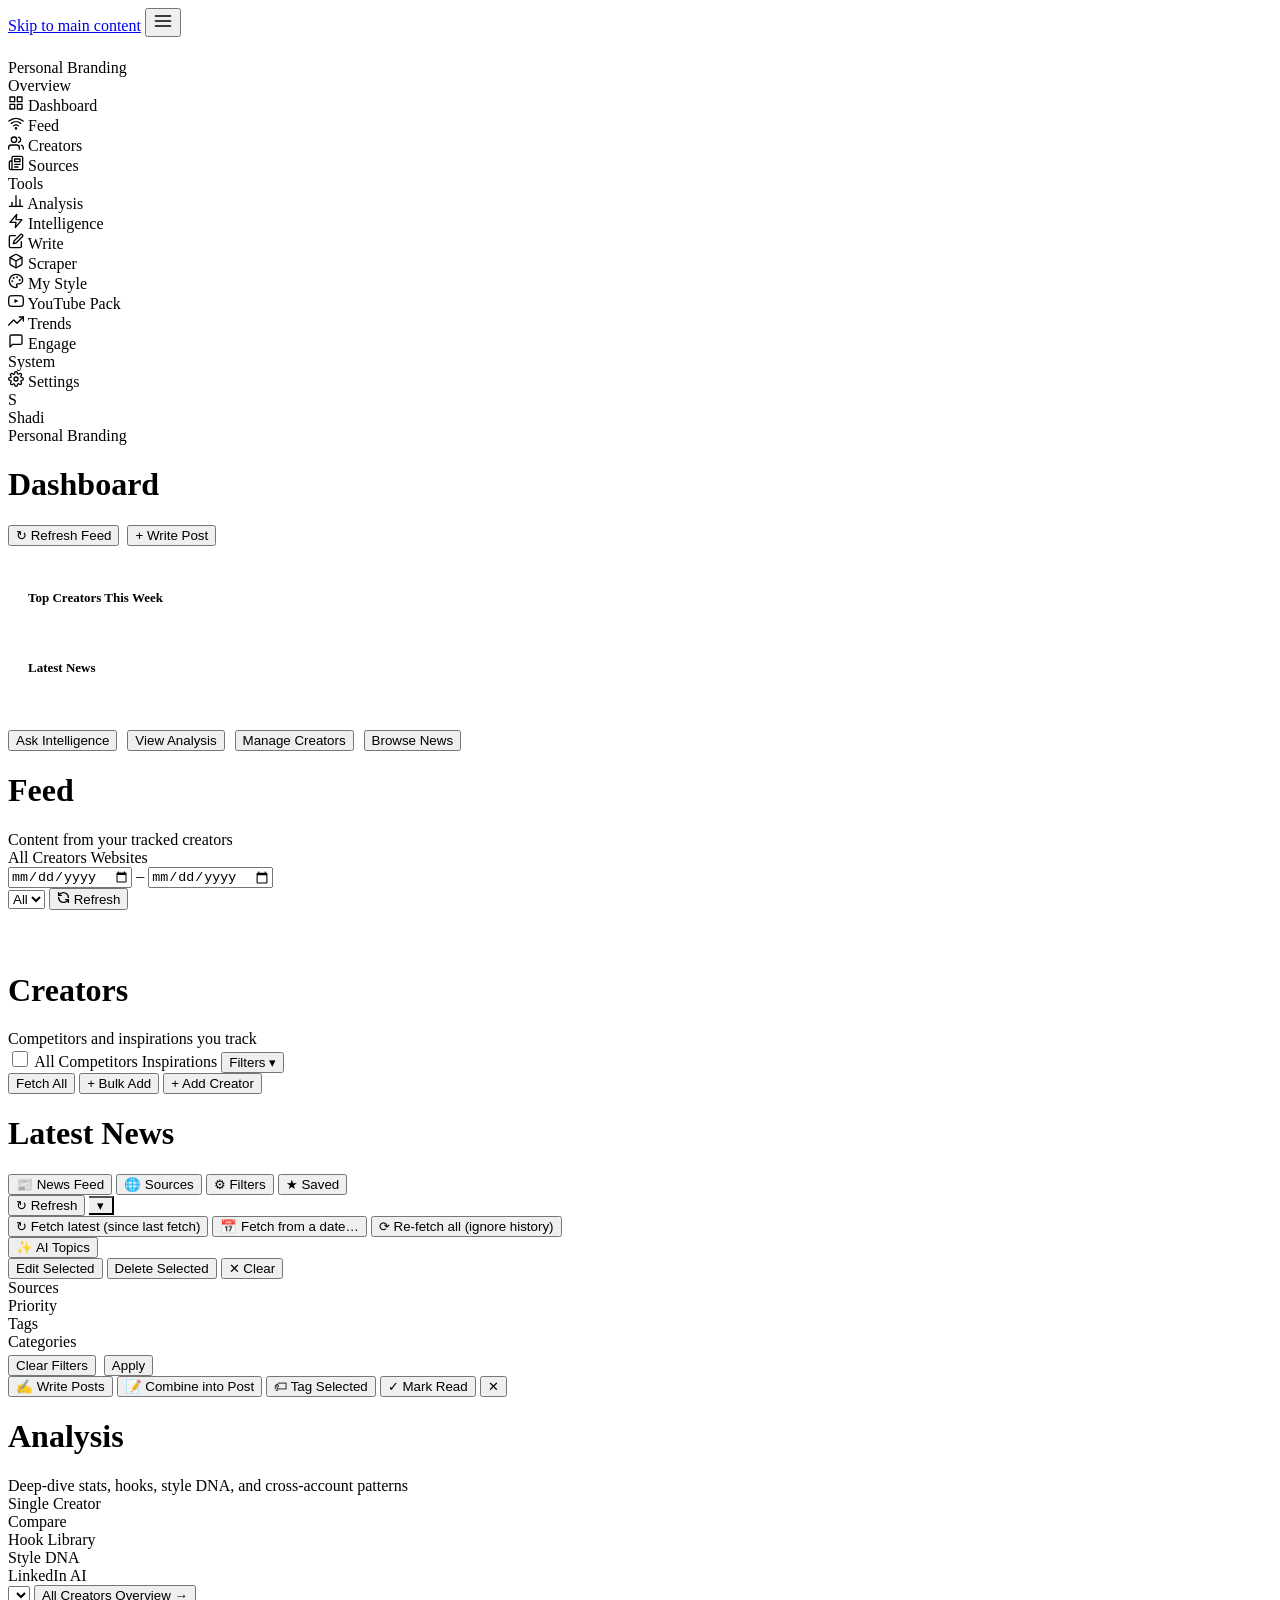
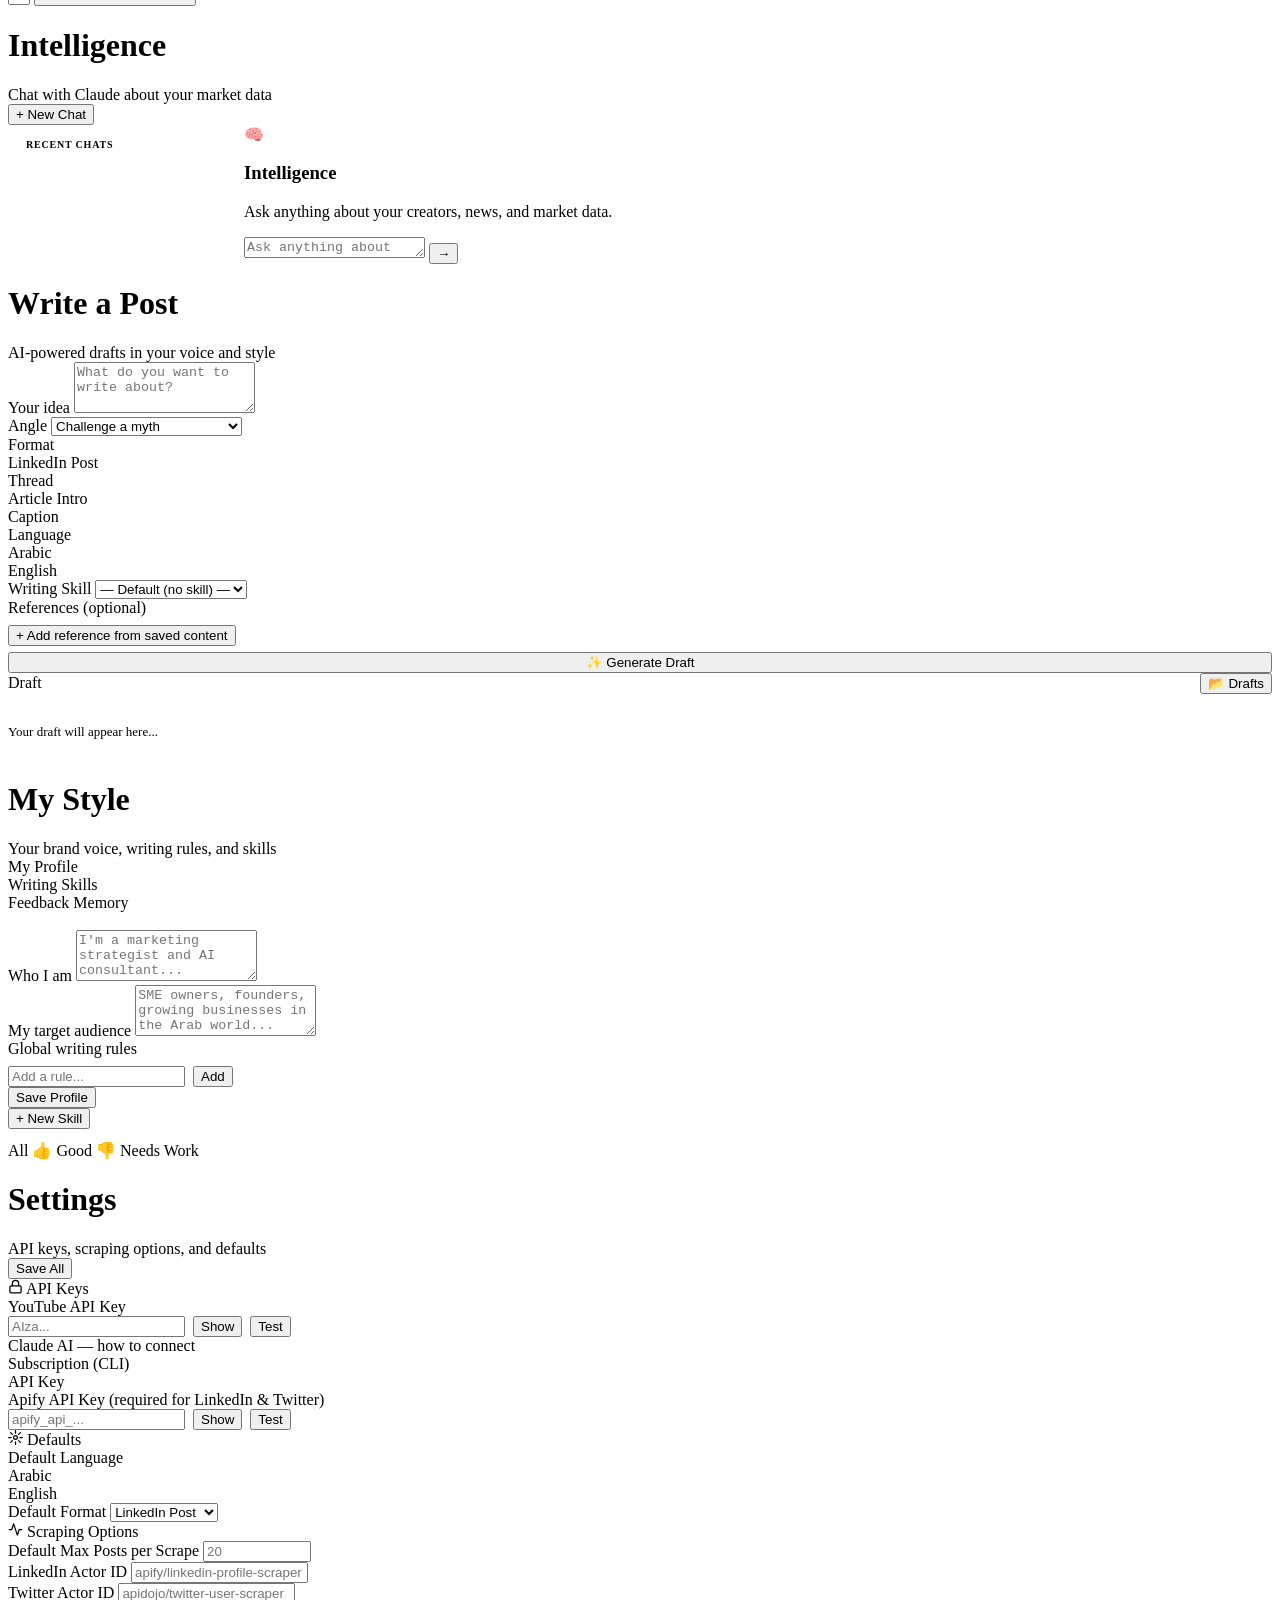
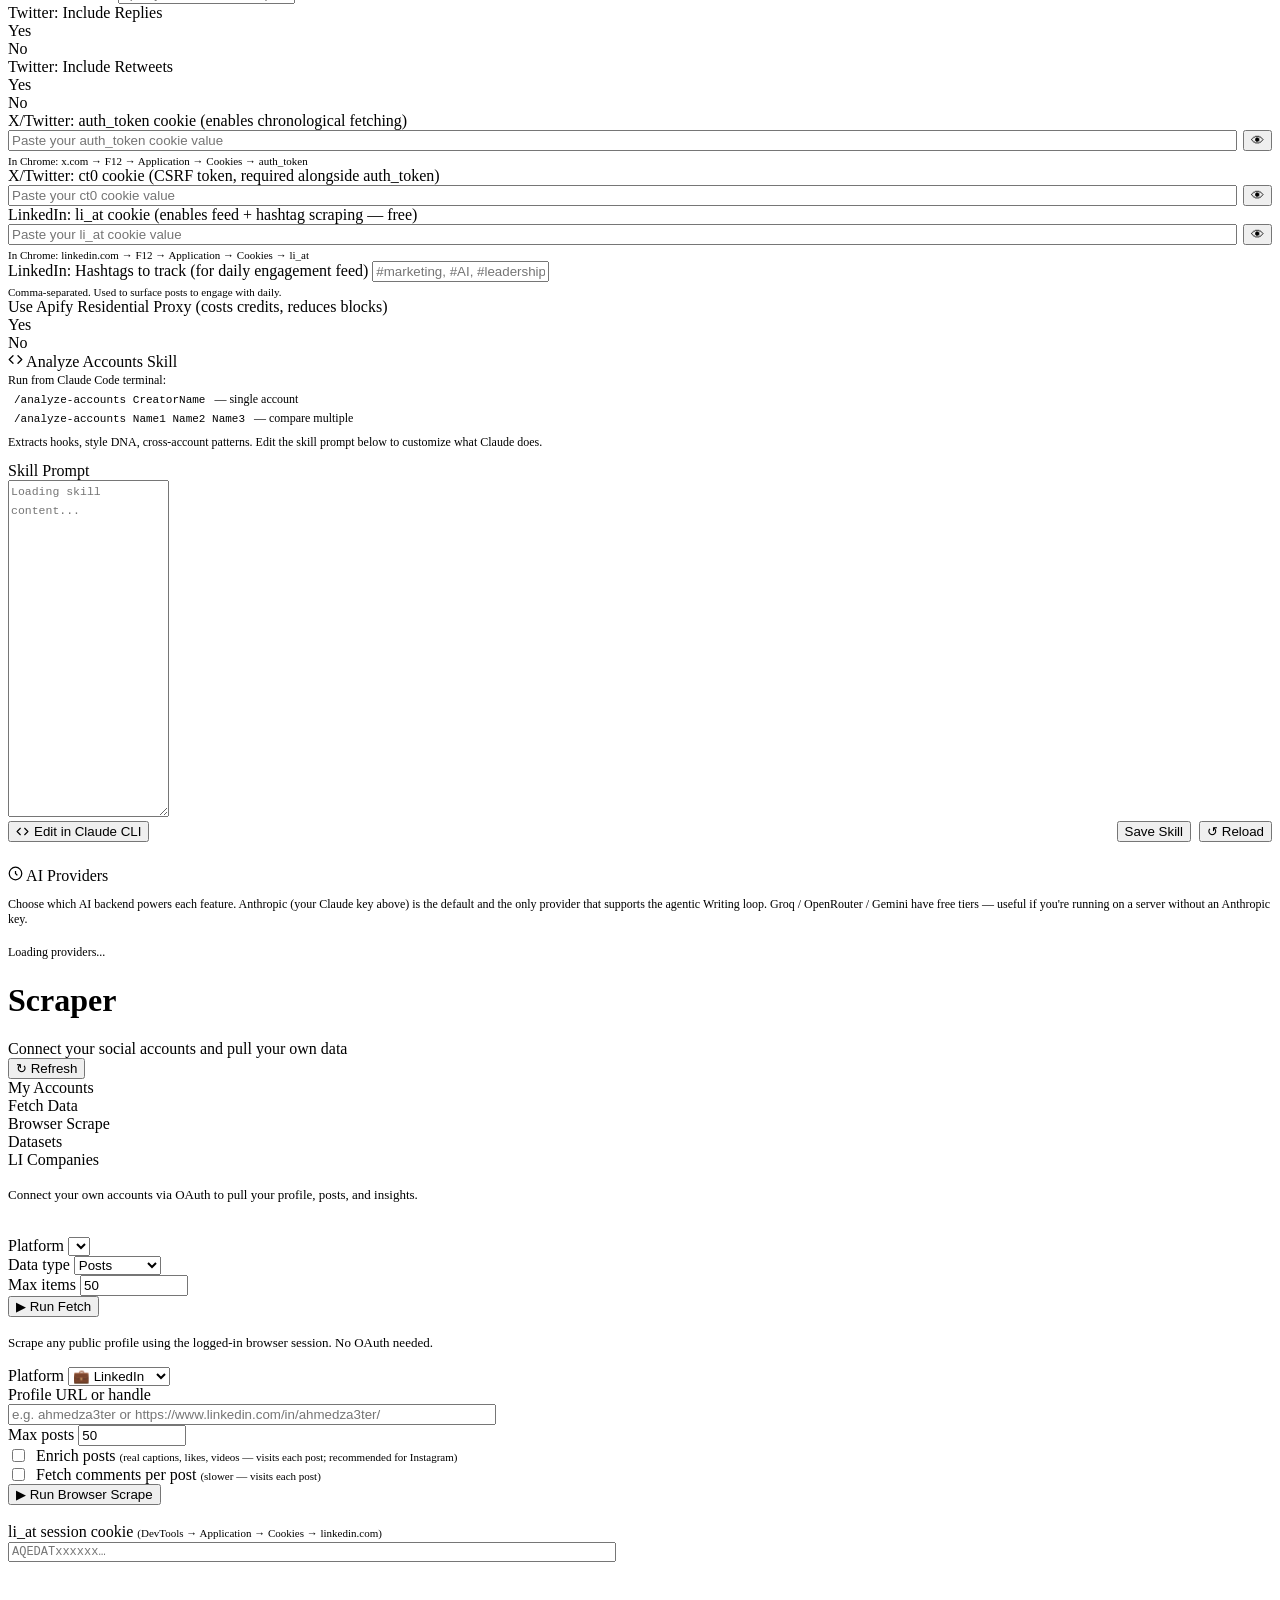
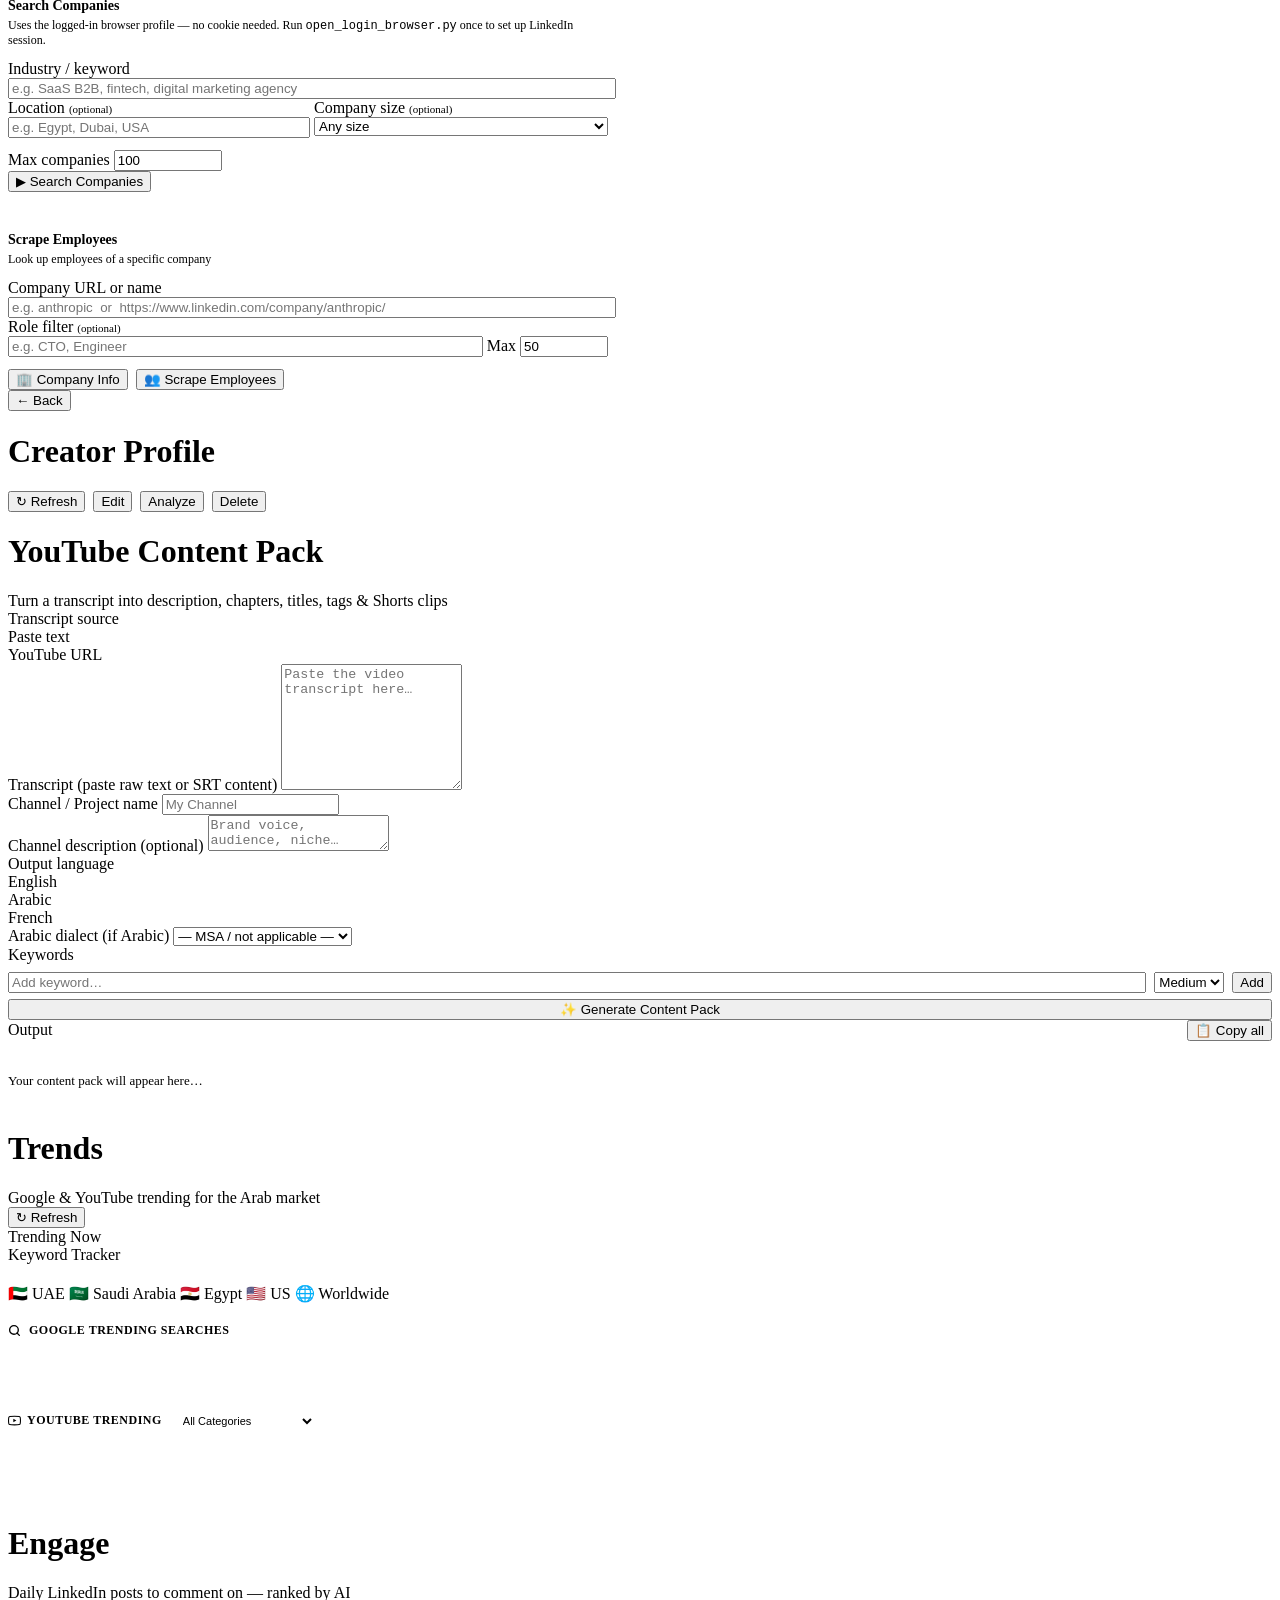
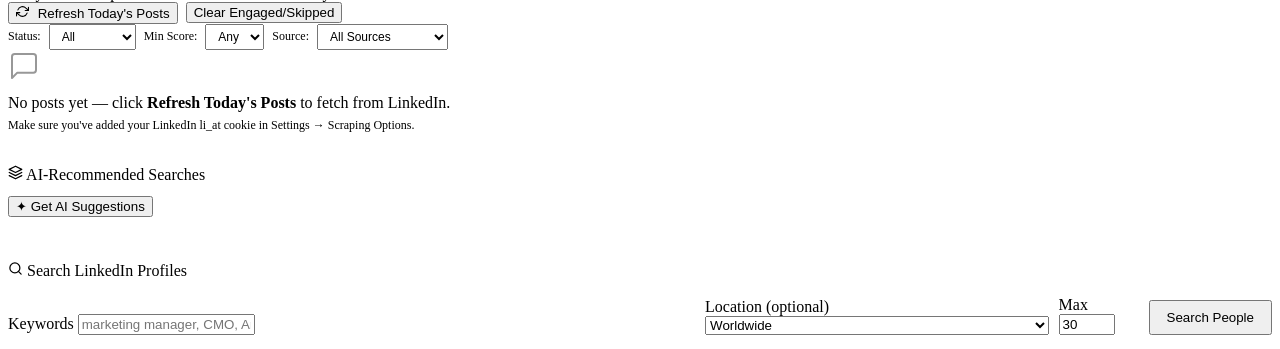
==== commit 3522d847: "Add LinkedIn company search (WIP) Adds a "LI Companies" scraper tab: search_companies() driver using" ====
--- a/frontend/index.html
+++ b/frontend/index.html
@@ -878,6 +878,7 @@
           <div class="tab" data-tab="scraper-fetch">Fetch Data</div>
           <div class="tab" data-tab="scraper-browser">Browser Scrape</div>
           <div class="tab" data-tab="scraper-datasets">Datasets</div>
+          <div class="tab" data-tab="scraper-linkedin">LI Companies</div>
         </div>
 
         <!-- My Accounts -->
@@ -968,6 +969,103 @@
         <!-- Datasets -->
         <div class="tab-content" id="tab-scraper-datasets" style="margin-top:18px">
           <div id="scraper-datasets-list"></div>
+        </div>
+
+        <!-- LI Companies -->
+        <div class="tab-content" id="tab-scraper-linkedin" style="margin-top:18px;max-width:600px">
+
+          <!-- Session cookie -->
+          <div class="form-group">
+            <label>li_at session cookie <span style="color:var(--text3);font-size:11px">(DevTools → Application → Cookies → linkedin.com)</span></label>
+            <input type="password" id="linkedin-li-at" placeholder="AQEDATxxxxxx…"
+                   style="width:100%;font-family:monospace;font-size:12px"
+                   oninput="localStorage.setItem('linkedin_li_at', this.value)" />
+          </div>
+
+          <hr style="border:none;border-top:1px solid var(--border);margin:20px 0 16px" />
+
+          <!-- ── COMPANY SEARCH (primary) ── -->
+          <div style="font-size:14px;font-weight:600;margin-bottom:4px">Search Companies</div>
+          <div style="font-size:12px;color:var(--text3);margin-bottom:12px">Uses the logged-in browser profile — no cookie needed. Run <code>open_login_browser.py</code> once to set up LinkedIn session.</div>
+          <div class="form-group">
+            <label>Industry / keyword</label>
+            <input type="text" id="linkedin-search-keyword"
+                   placeholder="e.g. SaaS B2B, fintech, digital marketing agency"
+                   style="width:100%"
+                   onkeydown="if(event.key==='Enter'){event.preventDefault();Scraper.runCompanySearch()}" />
+          </div>
+          <div style="display:grid;grid-template-columns:1fr 1fr;gap:12px">
+            <div class="form-group" style="margin-bottom:0">
+              <label>Location <span style="color:var(--text3);font-size:11px">(optional)</span></label>
+              <input type="text" id="linkedin-search-location" placeholder="e.g. Egypt, Dubai, USA" style="width:100%" />
+            </div>
+            <div class="form-group" style="margin-bottom:0">
+              <label>Company size <span style="color:var(--text3);font-size:11px">(optional)</span></label>
+              <select id="linkedin-search-size" style="width:100%">
+                <option value="">Any size</option>
+                <option value="small">Small (1–50)</option>
+                <option value="medium">Medium (51–500)</option>
+                <option value="large">Large (500+)</option>
+                <option value="1-10">1–10</option>
+                <option value="11-50">11–50</option>
+                <option value="51-200">51–200</option>
+                <option value="201-500">201–500</option>
+                <option value="501-1000">501–1,000</option>
+                <option value="1001-5000">1,001–5,000</option>
+                <option value="10001+">10,001+</option>
+              </select>
+            </div>
+          </div>
+          <div class="form-group" style="margin-top:12px">
+            <label>Max companies</label>
+            <input type="number" id="linkedin-search-max" value="100" min="1" max="500" style="width:100px" />
+          </div>
+          <button class="btn btn-primary" onclick="Scraper.runCompanySearch()">▶ Search Companies</button>
+
+          <!-- Status bar (shared) -->
+          <div id="linkedin-company-status-bar" style="display:none;margin-top:16px;padding:12px 14px;background:var(--bg2);border:1px solid var(--border);border-radius:8px;font-size:13px">
+            <div style="display:flex;align-items:center;gap:8px">
+              <div id="linkedin-company-status-dot" style="width:8px;height:8px;border-radius:50%;background:var(--accent);flex-shrink:0"></div>
+              <span id="linkedin-company-status-text">Idle</span>
+            </div>
+            <div id="linkedin-company-status-result" style="margin-top:8px;display:none;color:var(--text2)"></div>
+          </div>
+
+          <!-- Results -->
+          <div id="linkedin-company-results" style="display:none;margin-top:18px">
+            <div style="display:flex;align-items:center;justify-content:space-between;margin-bottom:10px">
+              <div style="font-size:13px;font-weight:600" id="linkedin-results-count"></div>
+              <button class="btn btn-ghost btn-sm" onclick="Scraper.exportCompanyCSV()">↓ Export CSV</button>
+            </div>
+            <div id="linkedin-results-table" style="overflow-x:auto"></div>
+          </div>
+
+          <hr style="border:none;border-top:1px solid var(--border);margin:24px 0 16px" />
+
+          <!-- ── EMPLOYEE SCRAPER (secondary) ── -->
+          <div style="font-size:14px;font-weight:600;margin-bottom:4px">Scrape Employees</div>
+          <div style="font-size:12px;color:var(--text3);margin-bottom:12px">Look up employees of a specific company</div>
+          <div class="form-group">
+            <label>Company URL or name</label>
+            <input type="text" id="linkedin-company-target"
+                   placeholder="e.g. anthropic  or  https://www.linkedin.com/company/anthropic/"
+                   style="width:100%"
+                   onkeydown="if(event.key==='Enter'){event.preventDefault();Scraper.runPeopleFetch()}" />
+          </div>
+          <div style="display:grid;grid-template-columns:1fr auto;gap:12px;align-items:end">
+            <div class="form-group" style="margin-bottom:0">
+              <label>Role filter <span style="color:var(--text3);font-size:11px">(optional)</span></label>
+              <input type="text" id="linkedin-people-keyword" placeholder="e.g. CTO, Engineer" style="width:100%" />
+            </div>
+            <div class="form-group" style="margin-bottom:0">
+              <label>Max</label>
+              <input type="number" id="linkedin-max-people" value="50" min="1" max="500" style="width:80px" />
+            </div>
+          </div>
+          <div style="display:flex;gap:8px;margin-top:12px">
+            <button class="btn btn-ghost btn-sm" onclick="Scraper.runCompanyInfo()">🏢 Company Info</button>
+            <button class="btn btn-ghost btn-sm" onclick="Scraper.runPeopleFetch()">👥 Scrape Employees</button>
+          </div>
         </div>
 
       </div>
@@ -1339,7 +1437,7 @@
 <script src="/static/js/intelligence.js?v=20260523-5"></script>
 <script src="/static/js/writer.js?v=20260523-5"></script>
 <script src="/static/js/style.js?v=20260523-5"></script>
-<script src="/static/js/settings.js?v=20260523-5"></script>
+<script src="/static/js/settings.js?v=20260608-1"></script>
 <script src="/static/js/creator-profile.js?v=20260525-1"></script>
 <script src="/static/js/scraper.js?v=20260523-5"></script>
 <script src="/static/js/youtube.js?v=20260523-5"></script>
